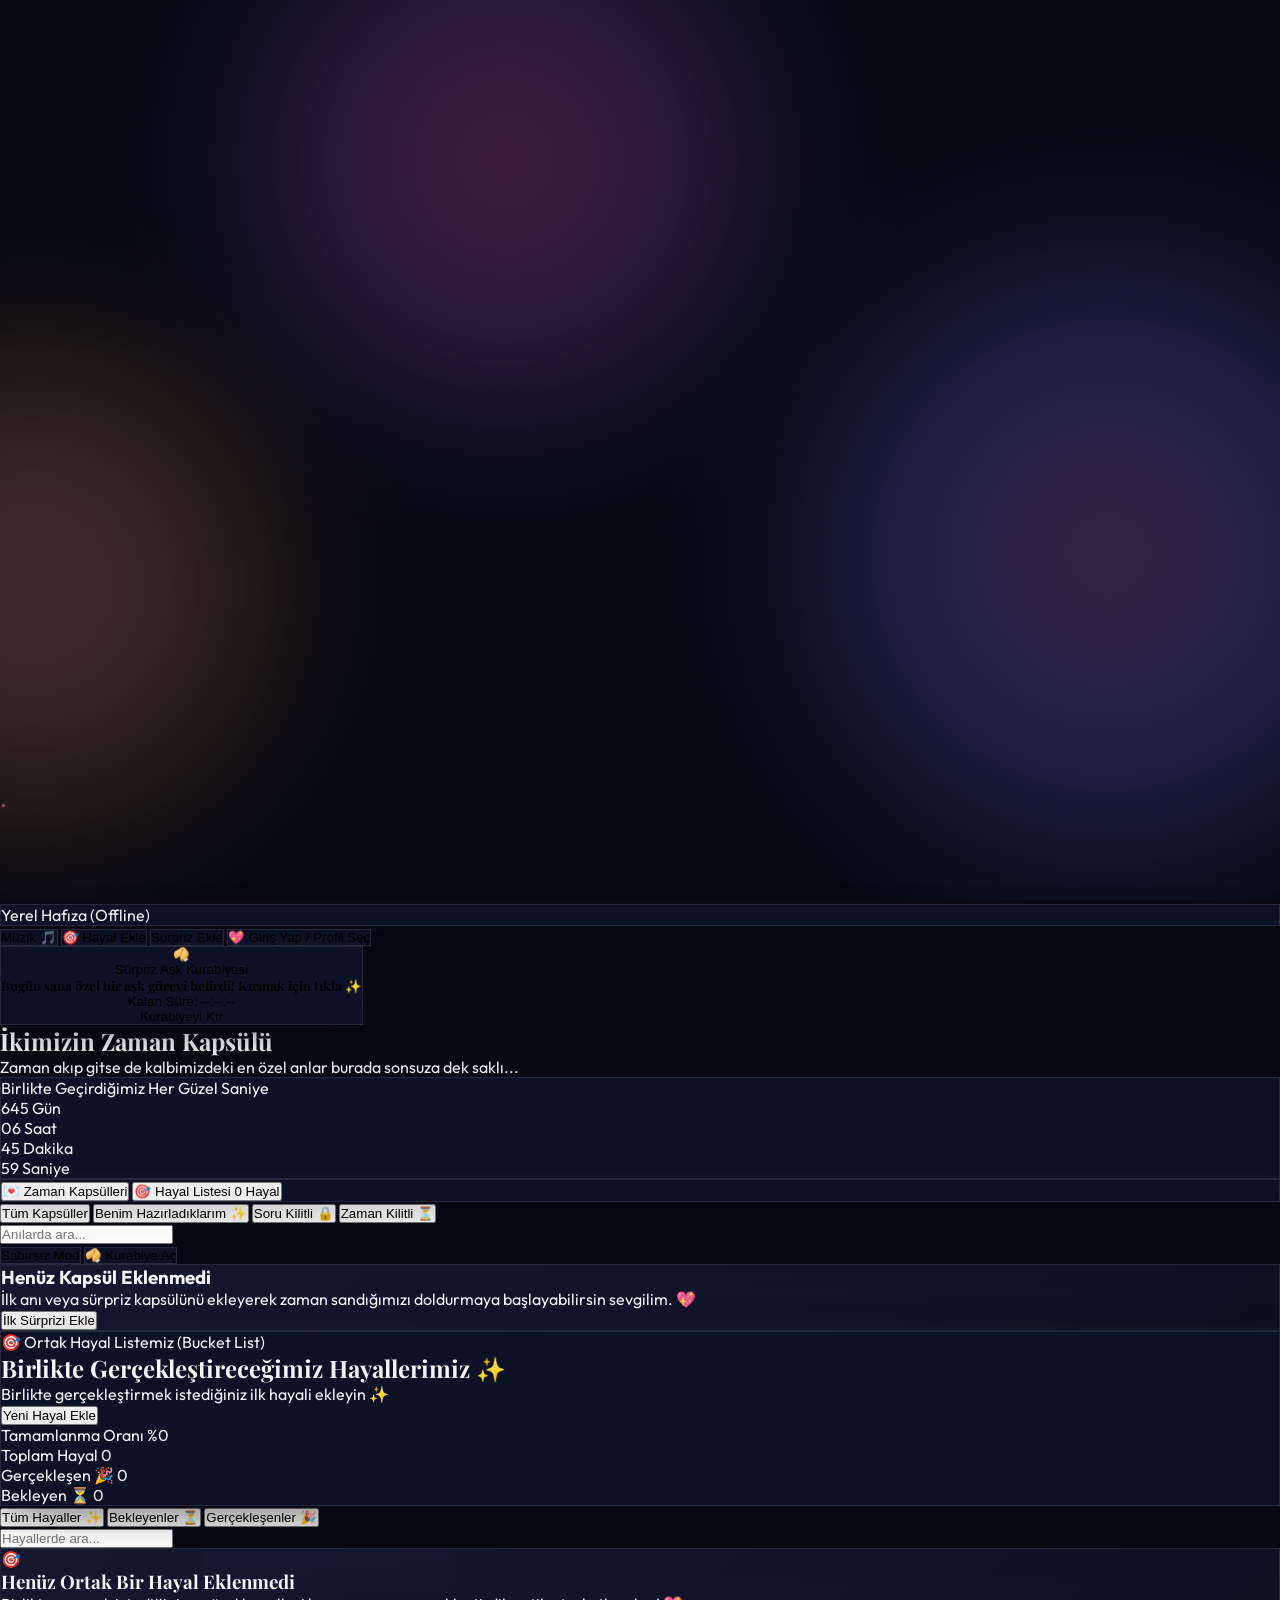
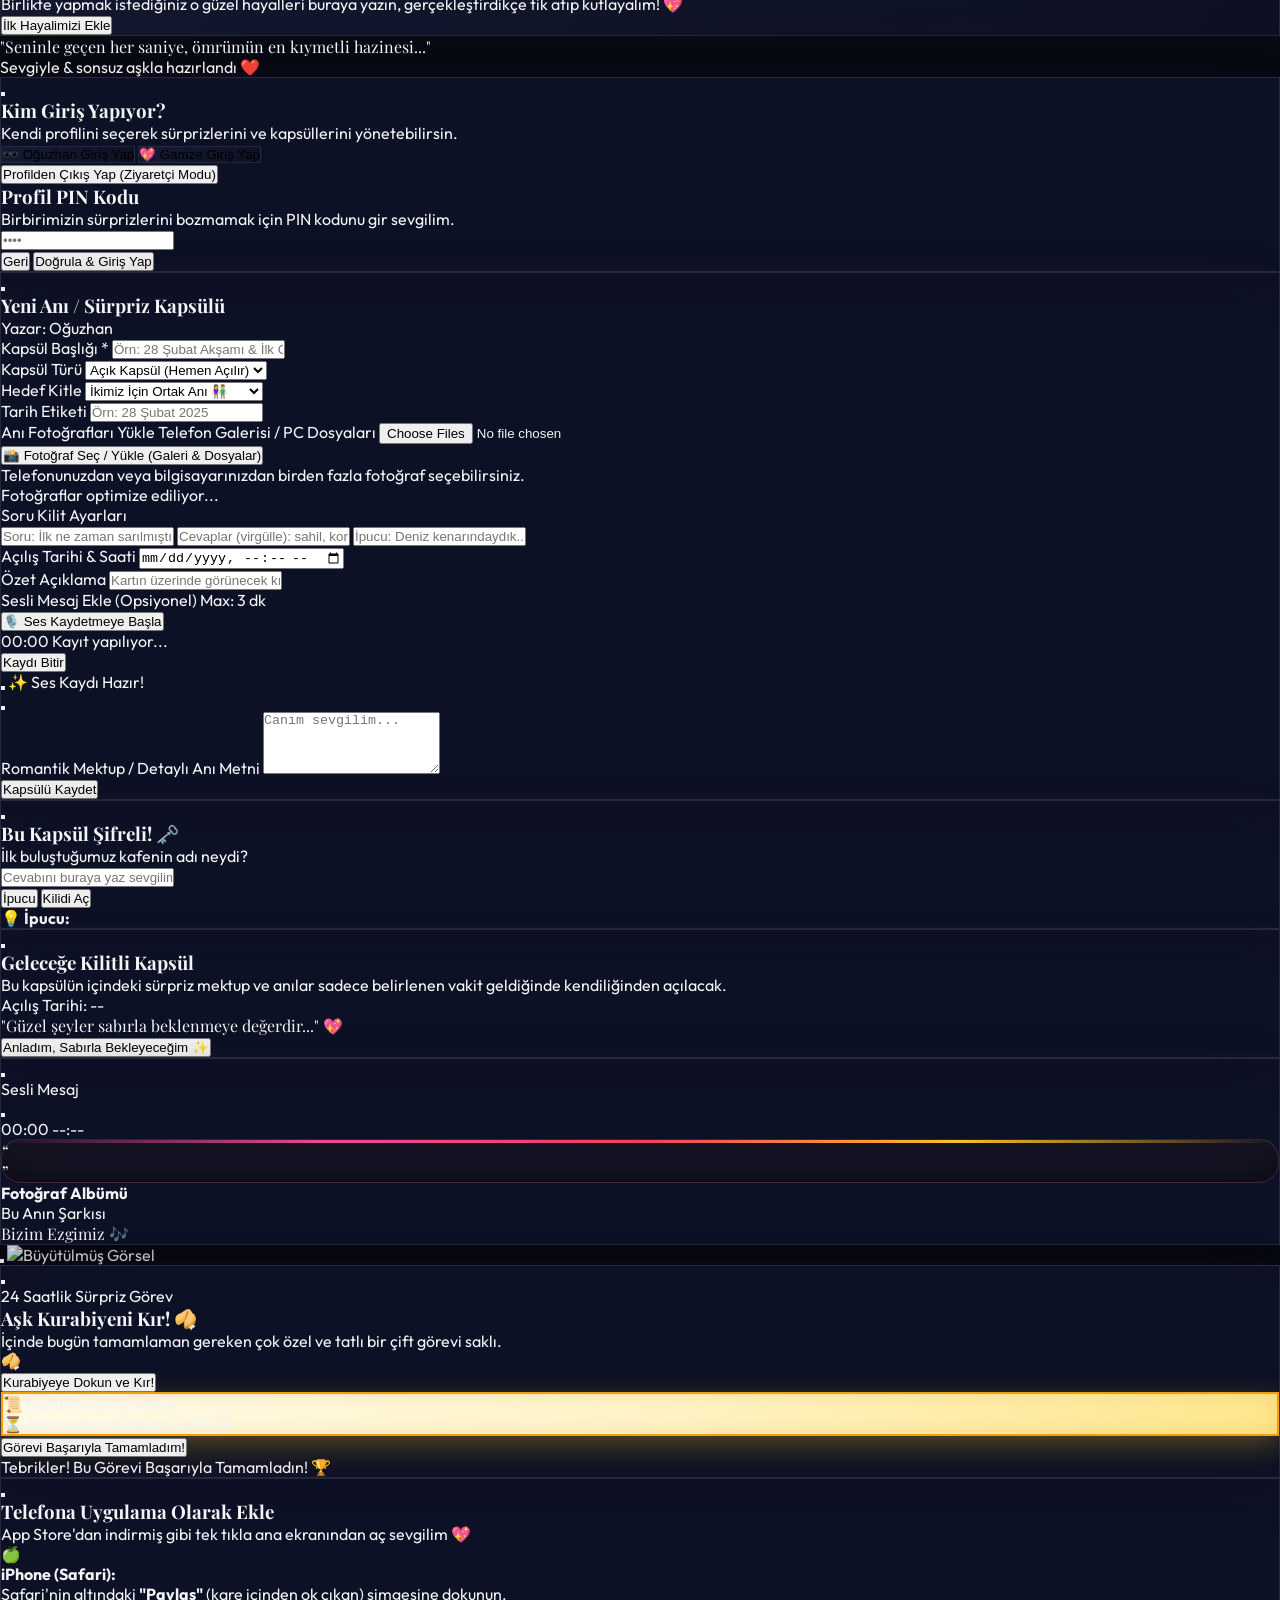
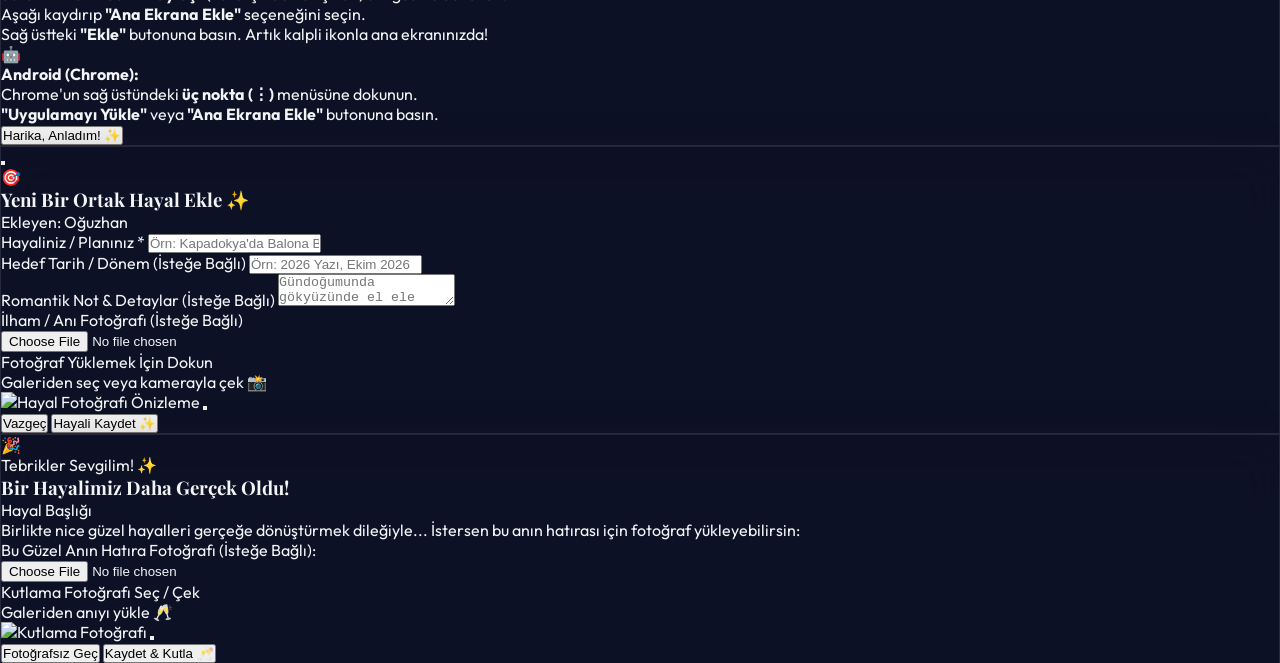
==== index.html @ 74867dc5 "Add files via upload" ====
<!DOCTYPE html>
<html lang="tr" class="dark">
<head>
    <meta charset="UTF-8">
    <meta name="viewport" content="width=device-width, initial-scale=1.0">
    <!-- PWA & Mobile Web App Meta Tags -->
    <link rel="manifest" href="manifest.json">
    <meta name="theme-color" content="#e11d48">
    <meta name="mobile-web-app-capable" content="yes">
    <meta name="apple-mobile-web-app-capable" content="yes">
    <meta name="apple-mobile-web-app-status-bar-style" content="black-translucent">
    <meta name="apple-mobile-web-app-title" content="Zaman Kapsülü">
    <link rel="apple-touch-icon" href="icons/icon-192.png">
    <link rel="icon" type="image/svg+xml" href="icons/icon.svg">

    <title>Oğuzhan & Gamze 💖</title>
    <meta name="description" content="Sonsuza dek sürecek aşkımız ✨">
    
    <!-- Open Graph (WhatsApp / Telegram / Instagram Önizleme) -->
    <meta property="og:title" content="Oğuzhan & Gamze 💖">
    <meta property="og:description" content="Sonsuza dek sürecek aşkımız ✨">
    <meta property="og:type" content="website">
    <meta property="og:image" content="https://images.unsplash.com/photo-1518199266791-5375a83190b7?auto=format&fit=crop&w=800&q=80">
    
    <!-- Google Fonts -->
    <link rel="preconnect" href="https://fonts.googleapis.com">
    <link rel="preconnect" href="https://fonts.gstatic.com" crossorigin>
    <link href="https://fonts.googleapis.com/css2?family=Dancing+Script:wght@500;700&family=Great+Vibes&family=Outfit:wght@300;400;500;600;700;800&family=Playfair+Display:ital,wght@0,400;0,600;0,700;1,400&display=swap" rel="stylesheet">
    
    <!-- Tailwind CSS CDN -->
    <script src="https://cdn.tailwindcss.com"></script>
    <script>
        tailwind.config = {
            darkMode: 'class',
            theme: {
                extend: {
                    colors: {
                        romantic: {
                            50: '#fff1f2',
                            100: '#ffe4e6',
                            200: '#fecdd3',
                            300: '#fda4af',
                            400: '#fb7185',
                            500: '#f43f5e',
                            600: '#e11d48',
                            700: '#be123c',
                            800: '#9f1239',
                            900: '#881337',
                        }
                    }
                }
            }
        }
    </script>
    
    <!-- Lucide Icons & Canvas Confetti -->
    <script src="https://unpkg.com/lucide@latest"></script>
    <script src="https://cdn.jsdelivr.net/npm/canvas-confetti@1.9.3/dist/confetti.browser.min.js"></script>
    
    <!-- Supabase JS Client CDN -->
    <script src="https://cdn.jsdelivr.net/npm/@supabase/supabase-js@2"></script>

    <!-- Custom CSS -->
    <link rel="stylesheet" href="css/style.css">
</head>
<body class="relative min-h-screen pb-20 selection:bg-rose-500/30 selection:text-white">

    <!-- 🌌 Romantik Aurora Arka Plan Işıkları -->
    <div class="romantic-aurora">
        <div class="aurora-orb aurora-1"></div>
        <div class="aurora-orb aurora-2"></div>
        <div class="aurora-orb aurora-3"></div>
    </div>

    <!-- ✨ Etkileşimli Parçacık Tuvali -->
    <canvas id="particles-canvas" class="fixed inset-0 w-full h-full pointer-events-none z-0"></canvas>

    <!-- 🌟 Ana Kapsayıcı -->
    <div class="relative z-10 max-w-6xl mx-auto px-4 sm:px-6 lg:px-8 pt-6">

        <!-- 🧭 Üst Navigasyon: Profil, Senkronizasyon & Müzik Barı -->
        <header class="flex flex-wrap items-center justify-between gap-3 py-4 mb-6">
            
            <!-- Sol: Senkronizasyon Rozeti -->
            <div id="sync-status-badge" class="glass-panel px-3 py-1.5 rounded-full flex items-center gap-2 text-xs border border-white/10 shadow-sm">
                <span class="w-2 h-2 rounded-full bg-rose-400"></span>
                <span class="text-gray-300">Bağlanıyor...</span>
            </div>

            <!-- Sağ Aksiyonlar: Müzik Çalar, Anı Ekle & Profil Butonu -->
            <div class="flex items-center gap-2.5 flex-wrap">
                <!-- Romantik Müzik Çalar -->
                <button id="toggle-music-btn" class="glass-panel hover:border-rose-500/50 px-3.5 py-2 rounded-2xl flex items-center gap-2.5 transition-all duration-300 text-xs sm:text-sm text-gray-200 group shadow-lg">
                    <div id="music-eq" class="flex items-end gap-1 h-4 music-paused">
                        <span class="eq-bar"></span>
                        <span class="eq-bar"></span>
                        <span class="eq-bar"></span>
                        <span class="eq-bar"></span>
                    </div>
                    <span id="music-status-text" class="font-medium group-hover:text-rose-300 hidden sm:inline">Müzik 🎵</span>
                </button>

                <!-- Yeni Hayal Ekle Butonu -->
                <button id="header-add-dream-btn" onclick="if (window.bucketListManager) { document.getElementById('tab-btn-bucket')?.click(); window.bucketListManager.openAddModal(); }" class="glass-panel hover:bg-cyan-500/20 px-3.5 py-2 rounded-2xl flex items-center gap-2 transition-all duration-300 text-xs sm:text-sm text-cyan-300 border-cyan-500/30 font-medium" title="Yeni Bir Ortak Hayal Ekle">
                    <span class="text-sm">🎯</span>
                    <span>Hayal Ekle</span>
                </button>

                <!-- Yeni Sürpriz / Anı Ekle Butonu -->
                <button id="open-add-memory-btn" class="glass-panel hover:bg-rose-500/20 px-3.5 py-2 rounded-2xl flex items-center gap-2 transition-all duration-300 text-xs sm:text-sm text-rose-300 border-rose-500/30 font-medium" title="Yeni Anı veya Sürpriz Kapsülü Ekle">
                    <i data-lucide="plus-circle" class="w-4 h-4 text-rose-400"></i>
                    <span>Sürpriz Ekle</span>
                </button>

                <!-- 👫 İkili Profil Giriş / Değiştir Butonu -->
                <button id="active-profile-btn" class="glass-panel px-3.5 py-2 rounded-2xl flex items-center gap-2 border border-white/10 text-gray-200 text-xs sm:text-sm shadow-lg hover:border-rose-400 transition-all font-medium">
                    <span id="active-profile-avatar" class="text-base">💖</span>
                    <span id="active-profile-name">Profil Seç</span>
                    <i data-lucide="chevron-down" class="w-3.5 h-3.5 text-gray-400"></i>
                </button>
            </div>
        </header>

                <!-- 🥠 Sürpriz Aşk Kurabiyesi Bildirim Alanı (Haftada 3 Gün) -->
        <div id="fortune-banner-container" class="hidden mb-8">
            <button id="fortune-banner-btn" class="w-full glass-panel hover:border-amber-400/50 p-4 sm:p-5 rounded-3xl border border-amber-500/30 bg-gradient-to-r from-amber-950/40 via-purple-950/30 to-rose-950/40 shadow-2xl flex flex-wrap items-center justify-between gap-3 text-left group transition-all duration-300 hover:scale-[1.01]">
                <div class="flex items-center gap-3.5">
                    <div class="w-12 h-12 rounded-2xl bg-amber-500/20 text-amber-300 flex items-center justify-center text-2xl border border-amber-500/30 group-hover:rotate-12 transition-transform shadow-md animate-cookie-float">
                        🥠
                    </div>
                    <div>
                        <div class="flex items-center gap-2">
                            <span class="text-xs font-bold uppercase tracking-wider text-amber-300 bg-amber-500/10 px-2 py-0.5 rounded-md border border-amber-500/20">Sürpriz Aşk Kurabiyesi</span>
                            <span class="w-2 h-2 rounded-full bg-amber-400 animate-ping"></span>
                        </div>
                        <h4 class="text-white font-bold text-sm sm:text-base font-romantic-serif mt-0.5">
                            Bugün sana özel bir aşk görevi belirdi! Kırmak için tıkla ✨
                        </h4>
                    </div>
                </div>
                <div class="flex items-center gap-3">
                    <div id="fortune-banner-timer" class="text-xs text-gray-300 bg-black/40 px-3 py-1.5 rounded-xl border border-white/5">
                        <span>Kalan Süre: --:--:--</span>
                    </div>
                    <span class="py-2 px-3.5 rounded-xl bg-gradient-to-r from-amber-500 to-yellow-500 text-black font-bold text-xs shadow-lg shadow-amber-500/20 flex items-center gap-1">
                        <span>Kurabiyeyi Kır</span> <i data-lucide="sparkles" class="w-3.5 h-3.5"></i>
                    </span>
                </div>
            </button>
        </div>

        <!-- 💖 Hero Başlık & Romantik Sayaç -->
        <section class="text-center mb-12">
            <div class="inline-flex items-center justify-center w-16 h-16 rounded-full bg-gradient-to-tr from-rose-500/20 to-purple-500/20 border border-rose-500/30 mb-4 animate-heart-pulse shadow-2xl">
                <i data-lucide="heart" class="w-8 h-8 text-rose-400 fill-rose-500"></i>
            </div>

            <h1 id="main-title" class="text-4xl sm:text-5xl md:text-6xl font-extrabold tracking-tight text-white mb-3 font-romantic-serif bg-clip-text text-transparent bg-gradient-to-r from-rose-200 via-pink-100 to-purple-200">
                İkimizin Zaman Kapsülü
            </h1>
            
            <p id="main-subtitle" class="text-gray-300 text-sm sm:text-base max-w-2xl mx-auto mb-8 font-light leading-relaxed">
                Zaman akıp gitse de kalbimizdeki en özel anlar burada sonsuza dek saklı...
            </p>

            <!-- ⏳ Canlı Birliktelik Sayacı Kartları -->
            <div class="glass-panel max-w-2xl mx-auto rounded-3xl p-5 sm:p-6 border border-white/10 shadow-2xl relative overflow-hidden">
                <div class="absolute top-0 left-1/2 -translate-x-1/2 w-48 h-1 bg-gradient-to-r from-transparent via-rose-500 to-transparent"></div>
                
                <div class="text-xs uppercase tracking-widest text-rose-300/90 font-semibold mb-4 flex items-center justify-center gap-2">
                    <i data-lucide="sparkles" class="w-4 h-4 text-rose-400"></i>
                    <span>Birlikte Geçirdiğimiz Her Güzel Saniye</span>
                    <i data-lucide="sparkles" class="w-4 h-4 text-rose-400"></i>
                </div>

                <div class="grid grid-cols-4 gap-2 sm:gap-4 text-center">
                    <div class="bg-black/30 rounded-2xl p-2.5 sm:p-3.5 border border-white/5">
                        <span id="love-days" class="block text-2xl sm:text-4xl font-extrabold text-transparent bg-clip-text bg-gradient-to-b from-white to-gray-300 font-mono">0</span>
                        <span class="text-[10px] sm:text-xs text-gray-400 uppercase tracking-wider font-medium">Gün</span>
                    </div>
                    <div class="bg-black/30 rounded-2xl p-2.5 sm:p-3.5 border border-white/5">
                        <span id="love-hours" class="block text-2xl sm:text-4xl font-extrabold text-transparent bg-clip-text bg-gradient-to-b from-white to-gray-300 font-mono">00</span>
                        <span class="text-[10px] sm:text-xs text-gray-400 uppercase tracking-wider font-medium">Saat</span>
                    </div>
                    <div class="bg-black/30 rounded-2xl p-2.5 sm:p-3.5 border border-white/5">
                        <span id="love-mins" class="block text-2xl sm:text-4xl font-extrabold text-transparent bg-clip-text bg-gradient-to-b from-white to-gray-300 font-mono">00</span>
                        <span class="text-[10px] sm:text-xs text-gray-400 uppercase tracking-wider font-medium">Dakika</span>
                    </div>
                    <div class="bg-black/30 rounded-2xl p-2.5 sm:p-3.5 border border-white/5">
                        <span id="love-secs" class="block text-2xl sm:text-4xl font-extrabold text-rose-400 font-mono">00</span>
                        <span class="text-[10px] sm:text-xs text-rose-300/80 uppercase tracking-wider font-medium">Saniye</span>
                    </div>
                </div>
            </div>
        </section>

        <!-- 📑 Ana Sekme Değiştirici: Zaman Kapsülleri & Ortak Hayal Listesi -->
        <div class="flex items-center justify-center gap-3 mb-8">
            <div class="glass-panel p-1.5 rounded-2xl border border-white/10 flex items-center gap-2 max-w-lg w-full shadow-2xl">
                <button id="tab-btn-capsules" class="flex-1 py-2.5 px-4 rounded-xl text-xs sm:text-sm font-semibold transition-all duration-300 flex items-center justify-center gap-2 bg-rose-500 text-white shadow-lg shadow-rose-500/25">
                    <span>💌 Zaman Kapsülleri</span>
                </button>
                <button id="tab-btn-bucket" class="flex-1 py-2.5 px-4 rounded-xl text-xs sm:text-sm font-semibold transition-all duration-300 flex items-center justify-center gap-2 bg-white/5 text-gray-300 hover:text-white hover:bg-white/10">
                    <span>🎯 Hayal Listesi</span>
                    <span id="tab-bucket-badge" class="text-[10px] bg-rose-500/20 text-rose-300 px-2 py-0.5 rounded-full font-mono font-normal">0 Hayal</span>
                </button>
            </div>
        </div>

        <!-- ==================================================================== -->
        <!-- 💌 1. BÖLÜM: ZAMAN KAPSÜLLERİ ALANI -->
        <!-- ==================================================================== -->
        <div id="capsules-section-wrapper">
            <!-- 🔍 Filtreler & Arama Barı -->
            <section class="mb-8 flex flex-col md:flex-row items-center justify-between gap-4">
                <!-- Kategori Filtre Butonları -->
                <div class="flex items-center gap-2 overflow-x-auto w-full md:w-auto pb-2 md:pb-0 scrollbar-none">
                    <button data-filter="all" class="px-4 py-2 rounded-xl text-xs sm:text-sm font-medium transition-all bg-rose-500 text-white shadow-lg shadow-rose-500/20 whitespace-nowrap">
                        Tüm Kapsüller
                    </button>
                    <button data-filter="my_capsules" class="px-4 py-2 rounded-xl text-xs sm:text-sm font-medium transition-all bg-white/5 text-gray-300 hover:bg-white/10 hover:text-white whitespace-nowrap">
                        Benim Hazırladıklarım ✨
                    </button>
                    <button data-filter="question" class="px-4 py-2 rounded-xl text-xs sm:text-sm font-medium transition-all bg-white/5 text-gray-300 hover:bg-white/10 hover:text-white whitespace-nowrap">
                        Soru Kilitli 🔒
                    </button>
                    <button data-filter="time" class="px-4 py-2 rounded-xl text-xs sm:text-sm font-medium transition-all bg-white/5 text-gray-300 hover:bg-white/10 hover:text-white whitespace-nowrap">
                        Zaman Kilitli ⏳
                    </button>
                </div>

                <!-- Arama & Sabırsız Aşık Modu -->
                <div class="flex items-center gap-2 w-full md:w-auto">
                    <div class="relative flex-1 md:w-64">
                        <input 
                            type="text" 
                            id="search-capsules-input" 
                            placeholder="Anılarda ara..." 
                            class="w-full bg-white/5 border border-white/10 rounded-xl px-3.5 py-2 pl-9 text-xs sm:text-sm text-white placeholder-gray-400 focus:outline-none focus:border-rose-500 transition-colors"
                        >
                        <i data-lucide="search" class="w-4 h-4 text-gray-400 absolute left-3 top-1/2 -translate-y-1/2"></i>
                    </div>

                    <button id="preview-mode-toggle" class="glass-panel px-3 py-2 rounded-xl text-xs text-gray-300 hover:text-white flex items-center gap-1.5 whitespace-nowrap transition-colors" title="Test amaçlı tüm kilitleri önizle">
                        <i data-lucide="eye-off" class="w-4 h-4 text-gray-400"></i>
                        <span class="hidden sm:inline">Sabırsız Mod</span>
                    </button>

                    <button onclick="window.fortuneManager?.forceOpenCookie()" class="glass-panel hover:bg-amber-500/20 px-3 py-2 rounded-xl text-xs text-amber-300 hover:text-amber-200 border-amber-500/30 flex items-center gap-1.5 whitespace-nowrap transition-colors" title="Sürpriz Aşk Kurabiyesi Aç">
                        <span>🥠</span>
                        <span class="hidden sm:inline">Kurabiye Aç</span>
                    </button>
                </div>
            </section>

            <!-- 📦 Kapsül Kartları Izgarası (Grid) -->
            <main id="capsules-grid" class="grid grid-cols-1 md:grid-cols-2 lg:grid-cols-3 gap-6 sm:gap-8 mb-16">
                <!-- JavaScript tarafından dinamik doldurulur -->
            </main>
        </div>

        <!-- ==================================================================== -->
        <!-- 🎯 2. BÖLÜM: ORTAK HAYAL LİSTESİ (BUCKET LIST) ALANI -->
        <!-- ==================================================================== -->
        <section id="bucket-list-section" class="hidden mb-16 animate-fadeIn">
            <!-- 🎯 Hayal Listesi İlerleme & Başlık Kartı -->
            <div class="glass-panel rounded-3xl p-6 sm:p-8 border border-white/10 shadow-2xl mb-8 relative overflow-hidden">
                <div class="absolute top-0 left-1/2 -translate-x-1/2 w-64 h-1 bg-gradient-to-r from-transparent via-cyan-500 to-transparent"></div>
                
                <div class="flex flex-col md:flex-row items-start md:items-center justify-between gap-6 mb-6">
                    <div>
                        <div class="flex items-center gap-2 mb-1.5">
                            <span class="text-xs uppercase tracking-widest text-cyan-300 font-bold bg-cyan-500/10 px-2.5 py-1 rounded-lg border border-cyan-500/20 flex items-center gap-1.5">
                                <span>🎯</span> Ortak Hayal Listemiz (Bucket List)
                            </span>
                        </div>
                        <h2 class="text-2xl sm:text-3xl font-extrabold text-white font-romantic-serif">
                            Birlikte Gerçekleştireceğimiz Hayallerimiz ✨
                        </h2>
                        <p id="bucket-progress-message" class="text-xs sm:text-sm text-gray-300 mt-1.5 leading-relaxed">
                            Birlikte gerçekleştirmek istediğiniz ilk hayali ekleyin ✨
                        </p>
                    </div>

                    <!-- Yeni Hayal Ekle Butonu -->
                    <button id="open-add-dream-btn" onclick="window.bucketListManager?.openAddModal()" class="shrink-0 py-3 px-5 rounded-2xl bg-gradient-to-r from-cyan-500 via-teal-500 to-emerald-500 hover:from-cyan-400 hover:to-emerald-400 text-white font-semibold text-xs sm:text-sm shadow-lg shadow-cyan-500/25 flex items-center gap-2 transition-all duration-300 hover:scale-105">
                        <i data-lucide="plus-circle" class="w-4 h-4"></i>
                        <span>Yeni Hayal Ekle</span>
                    </button>
                </div>

                <!-- İlerleme Çubuğu & İstatistikler -->
                <div class="space-y-3 bg-black/30 rounded-2xl p-4 sm:p-5 border border-white/5">
                    <div class="flex items-center justify-between text-xs sm:text-sm">
                        <span class="text-gray-300 font-medium flex items-center gap-1.5">
                            <i data-lucide="sparkles" class="w-4 h-4 text-cyan-400"></i>
                            <span>Tamamlanma Oranı</span>
                        </span>
                        <span id="bucket-stat-percent" class="font-extrabold text-cyan-300 font-mono text-base sm:text-lg">%0</span>
                    </div>

                    <!-- Glowing Progress Bar -->
                    <div class="w-full h-3.5 bg-black/60 rounded-full overflow-hidden p-0.5 border border-white/10 shadow-inner">
                        <div id="bucket-progress-bar" class="h-full rounded-full bg-gradient-to-r from-cyan-500 via-teal-400 to-emerald-400 transition-all duration-700 shadow-[0_0_12px_rgba(6,182,212,0.5)]" style="width: 0%;"></div>
                    </div>

                    <div class="grid grid-cols-3 gap-2 pt-2 text-center text-xs">
                        <div class="bg-white/5 rounded-xl p-2 border border-white/5">
                            <span class="text-gray-400 block text-[11px]">Toplam Hayal</span>
                            <span id="bucket-stat-total" class="text-white font-bold text-sm sm:text-base font-mono">0</span>
                        </div>
                        <div class="bg-emerald-500/10 rounded-xl p-2 border border-emerald-500/20">
                            <span class="text-emerald-300 block text-[11px]">Gerçekleşen 🎉</span>
                            <span id="bucket-stat-completed" class="text-emerald-400 font-bold text-sm sm:text-base font-mono">0</span>
                        </div>
                        <div class="bg-amber-500/10 rounded-xl p-2 border border-amber-500/20">
                            <span class="text-amber-300 block text-[11px]">Bekleyen ⏳</span>
                            <span id="bucket-stat-pending" class="text-amber-400 font-bold text-sm sm:text-base font-mono">0</span>
                        </div>
                    </div>
                </div>
            </div>

            <!-- 🔍 Hayal Listesi Filtreler & Arama -->
            <div class="mb-8 flex flex-col md:flex-row items-center justify-between gap-4">
                <!-- Sadece Durum Filtre Butonları -->
                <div class="flex items-center gap-2 overflow-x-auto w-full md:w-auto pb-2 md:pb-0 scrollbar-none">
                    <button data-bucket-filter="all" class="px-4 py-2 rounded-xl text-xs sm:text-sm font-medium transition-all bg-rose-500 text-white shadow-lg shadow-rose-500/20 whitespace-nowrap">
                        Tüm Hayaller ✨
                    </button>
                    <button data-bucket-filter="pending" class="px-4 py-2 rounded-xl text-xs sm:text-sm font-medium transition-all bg-white/5 text-gray-300 hover:bg-white/10 hover:text-white whitespace-nowrap">
                        Bekleyenler ⏳
                    </button>
                    <button data-bucket-filter="completed" class="px-4 py-2 rounded-xl text-xs sm:text-sm font-medium transition-all bg-white/5 text-gray-300 hover:bg-white/10 hover:text-white whitespace-nowrap">
                        Gerçekleşenler 🎉
                    </button>
                </div>

                <!-- Arama -->
                <div class="relative w-full md:w-64">
                    <input 
                        type="text" 
                        id="search-bucket-input" 
                        placeholder="Hayallerde ara..." 
                        class="w-full bg-white/5 border border-white/10 rounded-xl px-3.5 py-2 pl-9 text-xs sm:text-sm text-white placeholder-gray-400 focus:outline-none focus:border-cyan-500 transition-colors"
                    >
                    <i data-lucide="search" class="w-4 h-4 text-gray-400 absolute left-3 top-1/2 -translate-y-1/2"></i>
                </div>
            </div>

            <!-- 📋 Hayal Kartları Izgarası (Grid) -->
            <div id="bucket-list-grid" class="grid grid-cols-1 md:grid-cols-2 lg:grid-cols-3 gap-6">
                <!-- JavaScript tarafından doldurulur -->
            </div>
        </section>

        <!-- 📜 Alt Bilgi -->
        <footer class="text-center pt-8 border-t border-white/5 text-gray-400 text-xs sm:text-sm">
            <p class="font-romantic-serif italic text-rose-300/80 mb-3 text-base">
                "Seninle geçen her saniye, ömrümün en kıymetli hazinesi..."
            </p>
            <p class="text-[11px] text-gray-400">Sevgiyle & sonsuz aşkla hazırlandı ❤️</p>
        </footer>
    </div>

    <!-- ==================================================================== -->
    <!-- 🪟 MODALLAR & DİYALOGLAR -->
    <!-- ==================================================================== -->

    <!-- 1. 👫 İkili Profil Seçim & PIN Giriş Modalı -->
    <div id="profile-auth-modal" class="fixed inset-0 bg-black/85 backdrop-blur-md z-50 hidden items-center justify-center p-4 modal-backdrop animate-fadeIn">
        <div class="glass-panel max-w-md w-full rounded-3xl p-6 sm:p-8 border border-white/15 shadow-2xl relative">
            <button data-close-modal="profile-auth-modal" class="absolute top-4 right-4 text-gray-400 hover:text-white p-2 rounded-full hover:bg-white/10 transition-colors">
                <i data-lucide="x" class="w-5 h-5"></i>
            </button>

            <!-- Adım 1: Profil Seçimi -->
            <div id="profile-select-step">
                <div class="text-center mb-6">
                    <div class="w-14 h-14 rounded-2xl bg-rose-500/20 text-rose-400 flex items-center justify-center mx-auto mb-3 border border-rose-500/30">
                        <i data-lucide="users" class="w-7 h-7"></i>
                    </div>
                    <h3 class="text-2xl font-bold text-white font-romantic-serif">Kim Giriş Yapıyor?</h3>
                    <p class="text-gray-400 text-xs mt-1">Kendi profilini seçerek sürprizlerini ve kapsüllerini yönetebilirsin.</p>
                </div>

                <div class="grid grid-cols-2 gap-4 mb-6">
                    <!-- Partner 1 Kartı -->
                    <button id="select-p1-btn" class="glass-card hover:border-rose-500/50 p-5 rounded-2xl text-center flex flex-col items-center gap-2 transition-all hover:scale-105 group">
                        <span class="text-4xl block mb-1 group-hover:scale-110 transition-transform">🕶️</span>
                        <span id="profile-name-1" class="font-bold text-white text-base">Oğuzhan</span>
                        <span class="text-[11px] text-rose-300/80 bg-rose-500/10 px-2 py-0.5 rounded-full">Giriş Yap</span>
                    </button>

                    <!-- Partner 2 Kartı -->
                    <button id="select-p2-btn" class="glass-card hover:border-pink-500/50 p-5 rounded-2xl text-center flex flex-col items-center gap-2 transition-all hover:scale-105 group">
                        <span class="text-4xl block mb-1 group-hover:scale-110 transition-transform">💖</span>
                        <span id="profile-name-2" class="font-bold text-white text-base">Gamze</span>
                        <span class="text-[11px] text-pink-300/80 bg-pink-500/10 px-2 py-0.5 rounded-full">Giriş Yap</span>
                    </button>
                </div>

                <button id="logout-profile-btn" class="w-full py-2.5 px-4 rounded-xl bg-white/5 hover:bg-white/10 text-gray-400 hover:text-white text-xs font-medium border border-white/5 transition-colors">
                    Profilden Çıkış Yap (Ziyaretçi Modu)
                </button>
            </div>

            <!-- Adım 2: 4 Haneli PIN Girişi -->
            <div id="pin-entry-container" class="hidden">
                <div class="text-center mb-6">
                    <div class="w-12 h-12 rounded-2xl bg-rose-500/20 text-rose-400 flex items-center justify-center mx-auto mb-3 border border-rose-500/30">
                        <i data-lucide="key" class="w-6 h-6"></i>
                    </div>
                    <h3 class="text-xl font-bold text-white font-romantic-serif mb-1">
                        <span id="pin-target-name">Profil</span> PIN Kodu
                    </h3>
                    <p class="text-gray-400 text-xs">Birbirimizin sürprizlerini bozmamak için PIN kodunu gir sevgilim.</p>
                </div>

                <div class="space-y-4">
                    <input 
                        type="password" 
                        id="profile-pin-input" 
                        maxlength="6" 
                        placeholder="••••" 
                        class="w-full bg-white/5 border border-white/15 rounded-2xl py-3.5 text-center text-2xl tracking-[0.5em] text-white font-mono focus:outline-none focus:border-rose-400 shadow-inner"
                    >
                    <p id="pin-error-text" class="text-rose-400 text-xs text-center hidden"></p>

                    <div class="flex gap-2">
                        <button id="back-to-profiles-btn" class="py-3 px-4 rounded-xl bg-white/5 hover:bg-white/10 text-gray-300 text-xs font-medium border border-white/10">
                            Geri
                        </button>
                        <button id="verify-pin-btn" class="flex-1 py-3 px-4 rounded-xl bg-gradient-to-r from-rose-500 to-pink-600 hover:from-rose-400 hover:to-pink-500 text-white font-semibold text-sm shadow-lg shadow-rose-500/30">
                            Doğrula & Giriş Yap
                        </button>
                    </div>
                </div>
            </div>
        </div>
    </div>

    <!-- 2. ➕ Yeni Anı / Sürpriz Kapsülü Ekleme & Düzenleme Modalı -->
    <div id="add-memory-modal" class="fixed inset-0 bg-black/85 backdrop-blur-md z-50 hidden items-center justify-center p-4 modal-backdrop overflow-y-auto">
        <div class="glass-panel max-w-lg w-full rounded-3xl p-6 sm:p-8 border border-white/15 shadow-2xl relative my-auto max-h-[90vh] overflow-y-auto">
            <button data-close-modal="add-memory-modal" class="absolute top-4 right-4 text-gray-400 hover:text-white p-2 rounded-full hover:bg-white/10 transition-colors">
                <i data-lucide="x" class="w-5 h-5"></i>
            </button>

            <!-- Modal Başlık & Yazar Bilgisi -->
            <div class="mb-5">
                <h3 id="add-modal-title" class="text-xl font-bold text-white font-romantic-serif flex items-center gap-2">
                    <i data-lucide="sparkles" class="w-5 h-5 text-rose-400"></i> Yeni Anı / Sürpriz Kapsülü
                </h3>
                <div class="text-xs text-gray-400 mt-1 flex items-center gap-1.5">
                    <span>Yazar:</span> 
                    <span id="author-display-name" class="text-rose-300 font-semibold bg-rose-500/10 px-2 py-0.5 rounded-md border border-rose-500/20">Oğuzhan</span>
                </div>
            </div>

                        <form id="add-memory-form" class="space-y-4 text-xs sm:text-sm">
                <!-- Başlık -->
                <div>
                    <label class="block text-gray-300 font-medium mb-1">Kapsül Başlığı *</label>
                    <input type="text" id="new-title" required placeholder="Örn: 28 Şubat Akşamı & İlk Günümüz" class="w-full bg-white/5 border border-white/10 rounded-xl px-3.5 py-2.5 text-white focus:outline-none focus:border-rose-500">
                </div>

                <!-- Kapsül Türü & Hedef Kitle -->
                <div class="grid grid-cols-2 gap-3">
                    <div>
                        <label class="block text-gray-300 font-medium mb-1">Kapsül Türü</label>
                        <select id="new-type" class="w-full bg-[#12162d] border border-white/10 rounded-xl px-3.5 py-2.5 text-white focus:outline-none focus:border-rose-500">
                            <option value="open">Açık Kapsül (Hemen Açılır)</option>
                            <option value="question">Soru Kilitli 🔒</option>
                            <option value="time">Zaman Kilitli ⏳</option>
                        </select>
                    </div>
                    <div>
                        <label class="block text-gray-300 font-medium mb-1">Hedef Kitle</label>
                        <select id="new-target-user" class="w-full bg-[#12162d] border border-white/10 rounded-xl px-3.5 py-2.5 text-rose-300 font-medium focus:outline-none focus:border-rose-500">
                            <option value="both">İkimiz İçin Ortak Anı 👫</option>
                            <option value="partner">Sevgilime Özel Sürpriz 🎁</option>
                        </select>
                    </div>
                </div>

                <!-- Tarih Etiketi -->
                <div>
                    <label class="block text-gray-300 font-medium mb-1">Tarih Etiketi</label>
                    <input type="text" id="new-datelabel" placeholder="Örn: 28 Şubat 2025" class="w-full bg-white/5 border border-white/10 rounded-xl px-3.5 py-2.5 text-white focus:outline-none focus:border-rose-500">
                </div>

                <!-- 📸 Doğrudan Fotoğraf Yükleme (PC & Mobil Galeri) -->
                <div>
                    <label class="block text-gray-300 font-medium mb-1.5 flex items-center justify-between">
                        <span class="flex items-center gap-1.5">
                            <i data-lucide="image" class="w-4 h-4 text-rose-400"></i> Anı Fotoğrafları Yükle
                        </span>
                        <span class="text-[11px] text-gray-400">Telefon Galerisi / PC Dosyaları</span>
                    </label>

                    <!-- Gizli Dosya Seçici Input -->
                    <input type="file" id="form-photo-file-input" accept="image/*" multiple class="hidden">

                    <!-- Sürükle Bırak / Dosya Seçme Kutusu -->
                    <div id="photo-drop-zone" class="border-2 border-dashed border-white/15 hover:border-rose-500/50 rounded-2xl p-5 text-center bg-white/5 transition-all">
                        <button type="button" id="trigger-photo-upload-btn" class="w-full py-3 px-4 rounded-xl bg-gradient-to-r from-rose-500/20 via-purple-500/20 to-pink-500/20 hover:from-rose-500/30 hover:to-pink-500/30 text-rose-200 border border-rose-500/30 text-xs sm:text-sm font-semibold flex items-center justify-center gap-2 transition-all shadow-sm">
                            <i data-lucide="upload" class="w-4 h-4 text-rose-400"></i>
                            <span>📸 Fotoğraf Seç / Yükle (Galeri & Dosyalar)</span>
                        </button>
                        <p class="text-[11px] text-gray-400 mt-2">Telefonunuzdan veya bilgisayarınızdan birden fazla fotoğraf seçebilirsiniz.</p>
                        
                        <!-- Yükleniyor Spinner -->
                        <div id="photo-upload-loading" class="hidden mt-2 text-xs text-rose-300 flex items-center justify-center gap-1.5">
                            <i data-lucide="loader-2" class="w-4 h-4 animate-spin"></i>
                            <span>Fotoğraflar optimize ediliyor...</span>
                        </div>
                    </div>

                    <!-- Seçilen Fotoğrafların Canlı Önizleme Küçük Resimleri -->
                    <div id="photo-thumbnails-container" class="hidden flex items-center gap-2 overflow-x-auto py-2.5 mt-2 scrollbar-none"></div>
                </div>

                <!-- Şifreli/Soru Kilit Ayarları -->
                <div id="form-question-fields" class="p-3.5 rounded-2xl bg-rose-500/10 border border-rose-500/20 space-y-3 hidden">
                    <div class="text-xs font-semibold text-rose-300 flex items-center gap-1">
                        <i data-lucide="lock" class="w-3.5 h-3.5"></i> Soru Kilit Ayarları
                    </div>
                    <input type="text" id="new-question" placeholder="Soru: İlk ne zaman sarılmıştık?" class="w-full bg-white/5 border border-white/10 rounded-xl px-3 py-2 text-white">
                    <input type="text" id="new-answers" placeholder="Cevaplar (virgülle): sahil, kordon" class="w-full bg-white/5 border border-white/10 rounded-xl px-3 py-2 text-white">
                    <input type="text" id="new-hint" placeholder="İpucu: Deniz kenarındaydık..." class="w-full bg-white/5 border border-white/10 rounded-xl px-3 py-2 text-white">
                </div>

                <!-- Zaman Kilit Ayarı -->
                <div id="form-time-fields" class="p-3.5 rounded-2xl bg-amber-500/10 border border-amber-500/20 hidden">
                    <label class="block text-xs font-semibold text-amber-300 mb-1 flex items-center gap-1">
                        <i data-lucide="clock" class="w-3.5 h-3.5"></i> Açılış Tarihi & Saati
                    </label>
                    <input type="datetime-local" id="new-targetdate" class="w-full bg-[#12162d] border border-white/10 rounded-xl px-3 py-2 text-white">
                </div>

                <!-- Özet Açıklama -->
                <div>
                    <label class="block text-gray-300 font-medium mb-1">Özet Açıklama</label>
                    <input type="text" id="new-summary" placeholder="Kartın üzerinde görünecek kısa not..." class="w-full bg-white/5 border border-white/10 rounded-xl px-3.5 py-2.5 text-white focus:outline-none focus:border-rose-500">
                </div>

                <!-- 🎙️ Ses Kaydı / Sesli Mesaj Alanı -->
                <div class="p-4 rounded-2xl bg-gradient-to-r from-rose-950/40 via-purple-950/30 to-pink-950/40 border border-rose-500/25">
                    <div class="flex items-center justify-between mb-2">
                        <label class="text-xs font-semibold text-rose-300 flex items-center gap-1.5">
                            <i data-lucide="mic" class="w-4 h-4 text-rose-400"></i> Sesli Mesaj Ekle (Opsiyonel)
                        </label>
                        <span class="text-[10px] text-gray-400">Max: 3 dk</span>
                    </div>

                    <!-- Durum 1: Boş / Kayda Hazır -->
                    <div id="voice-record-idle" class="flex items-center gap-2">
                        <button type="button" id="start-voice-record-btn" class="flex-1 py-2.5 px-4 rounded-xl bg-white/5 hover:bg-rose-500/20 text-gray-300 hover:text-rose-200 border border-white/10 hover:border-rose-500/40 text-xs font-medium transition-all flex items-center justify-center gap-2 shadow-sm">
                            <span class="w-2 h-2 rounded-full bg-rose-500 animate-ping"></span>
                            <span>🎙️ Ses Kaydetmeye Başla</span>
                        </button>
                    </div>

                    <!-- Durum 2: Kayıt Yapılıyor -->
                    <div id="voice-record-active" class="hidden flex items-center justify-between p-2.5 rounded-xl bg-black/40 border border-rose-500/30">
                        <div class="flex items-center gap-2">
                            <span class="w-3 h-3 rounded-full bg-red-500 animate-record-blink"></span>
                            <span class="text-xs text-rose-300 font-semibold font-mono" id="voice-record-timer">00:00</span>
                            <span class="text-[11px] text-gray-400 hidden sm:inline">Kayıt yapılıyor...</span>
                        </div>
                        <button type="button" id="stop-voice-record-btn" class="py-1.5 px-3 rounded-lg bg-rose-500 hover:bg-rose-600 text-white text-xs font-semibold flex items-center gap-1 transition-all shadow-md">
                            <i data-lucide="square" class="w-3 h-3 fill-current"></i> Kaydı Bitir
                        </button>
                    </div>

                    <!-- Durum 3: Kayıt Tamamlandı (Önizleme) -->
                    <div id="voice-record-preview" class="hidden flex items-center justify-between p-2 rounded-xl bg-black/40 border border-emerald-500/30">
                        <div class="flex items-center gap-2">
                            <button type="button" id="preview-audio-play-btn" class="w-8 h-8 rounded-full bg-emerald-500/20 text-emerald-400 flex items-center justify-center hover:bg-emerald-500/30 transition-colors">
                                <i data-lucide="play" class="w-4 h-4"></i>
                            </button>
                            <audio id="form-preview-audio" class="hidden"></audio>
                            <span class="text-xs text-emerald-300 font-medium">✨ Ses Kaydı Hazır!</span>
                        </div>
                        <button type="button" id="delete-voice-record-btn" class="p-1.5 rounded-lg bg-white/5 hover:bg-red-500/20 text-gray-400 hover:text-red-400 text-xs transition-colors" title="Kaydı Sil & Yeniden Başla">
                            <i data-lucide="trash-2" class="w-3.5 h-3.5"></i>
                        </button>
                    </div>
                </div>

                <!-- Romantik Mektup -->
                <div>
                    <label class="block text-gray-300 font-medium mb-1">Romantik Mektup / Detaylı Anı Metni</label>
                    <textarea id="new-letter" rows="4" placeholder="Canım sevgilim..." class="w-full bg-white/5 border border-white/10 rounded-xl px-3.5 py-2.5 text-white focus:outline-none focus:border-rose-500"></textarea>
                </div>

                <!-- Kaydet Butonu -->
                <button type="submit" class="w-full py-3.5 px-4 rounded-xl bg-gradient-to-r from-rose-500 to-pink-600 hover:from-rose-400 hover:to-pink-500 text-white font-bold text-sm transition-all shadow-lg shadow-rose-500/30 flex items-center justify-center gap-2">
                    <span>Kapsülü Kaydet</span> <i data-lucide="heart" class="w-4 h-4 fill-current"></i>
                </button>
            </form>
        </div>
    </div>

    <!-- 3. ❓ Soru Kilit Modalı -->
    <div id="question-modal" class="fixed inset-0 bg-black/80 backdrop-blur-md z-50 hidden items-center justify-center p-4 modal-backdrop animate-fadeIn">
        <div id="question-modal-box" class="glass-panel max-w-md w-full rounded-3xl p-6 sm:p-8 border border-white/10 shadow-2xl relative">
            <button data-close-modal="question-modal" class="absolute top-4 right-4 text-gray-400 hover:text-white p-2 rounded-full hover:bg-white/10 transition-colors">
                <i data-lucide="x" class="w-5 h-5"></i>
            </button>

            <div class="w-14 h-14 rounded-2xl bg-rose-500/20 text-rose-400 flex items-center justify-center mx-auto mb-4 border border-rose-500/30">
                <i data-lucide="lock" class="w-7 h-7"></i>
            </div>

            <h3 class="text-xl font-bold text-white text-center mb-2 font-romantic-serif">
                Bu Kapsül Şifreli! 🗝️
            </h3>
            <p id="modal-question-text" class="text-rose-200 text-center text-sm mb-6 leading-relaxed">
                İlk buluştuğumuz kafenin adı neydi?
            </p>

            <div class="space-y-4">
                <div>
                    <input 
                        type="text" 
                        id="modal-answer-input" 
                        placeholder="Cevabını buraya yaz sevgilim..." 
                        class="w-full bg-white/5 border border-white/15 rounded-2xl px-4 py-3 text-white text-center text-sm placeholder-gray-400 focus:outline-none focus:border-rose-400 transition-all shadow-inner"
                        autocomplete="off"
                    >
                    <p id="modal-answer-error" class="text-rose-400 text-xs text-center mt-2 hidden"></p>
                </div>

                <div class="flex items-center gap-2">
                    <button id="toggle-hint-btn" type="button" class="py-3 px-4 rounded-xl bg-white/5 hover:bg-white/10 text-gray-300 text-xs font-medium border border-white/10 transition-colors flex items-center justify-center gap-1">
                        <i data-lucide="help-circle" class="w-3.5 h-3.5 text-amber-400"></i> İpucu
                    </button>
                    <button id="submit-answer-btn" type="button" class="flex-1 py-3 px-4 rounded-xl bg-gradient-to-r from-rose-500 to-pink-600 hover:from-rose-400 hover:to-pink-500 text-white font-medium text-sm transition-all shadow-lg shadow-rose-500/30 flex items-center justify-center gap-2">
                        <span>Kilidi Aç</span> <i data-lucide="key" class="w-4 h-4"></i>
                    </button>
                </div>

                <div id="hint-container" class="hidden p-3 rounded-xl bg-amber-500/10 border border-amber-500/20 text-amber-200 text-xs text-center">
                    💡 <strong>İpucu:</strong> <span id="modal-question-hint"></span>
                </div>
            </div>
        </div>
    </div>

    <!-- 4. ⌛ Zaman Kilitli Bilgi Modalı -->
    <div id="timelock-modal" class="fixed inset-0 bg-black/80 backdrop-blur-md z-50 hidden items-center justify-center p-4 modal-backdrop animate-fadeIn">
        <div class="glass-panel max-w-md w-full rounded-3xl p-6 sm:p-8 border border-white/10 shadow-2xl relative text-center">
            <button data-close-modal="timelock-modal" class="absolute top-4 right-4 text-gray-400 hover:text-white p-2 rounded-full hover:bg-white/10 transition-colors">
                <i data-lucide="x" class="w-5 h-5"></i>
            </button>

            <div class="w-14 h-14 rounded-2xl bg-amber-500/20 text-amber-400 flex items-center justify-center mx-auto mb-4 border border-amber-500/30 animate-pulse">
                <i data-lucide="hourglass" class="w-7 h-7"></i>
            </div>

            <h3 id="timelock-title" class="text-xl font-bold text-white mb-2 font-romantic-serif">
                Geleceğe Kilitli Kapsül
            </h3>
            <p class="text-gray-300 text-sm mb-4 leading-relaxed">
                Bu kapsülün içindeki sürpriz mektup ve anılar sadece belirlenen vakit geldiğinde kendiliğinden açılacak.
            </p>

            <div class="p-4 rounded-2xl bg-white/5 border border-white/10 mb-6">
                <span class="text-xs text-gray-400 block mb-1">Açılış Tarihi:</span>
                <span id="timelock-date" class="text-base font-bold text-amber-300 font-mono">--</span>
            </div>

            <p class="text-xs text-rose-300/80 font-romantic-serif italic mb-6">
                "Güzel şeyler sabırla beklenmeye değerdir..." 💖
            </p>

            <button data-close-modal="timelock-modal" class="w-full py-3 px-4 rounded-xl bg-white/10 hover:bg-white/15 text-white font-medium text-sm transition-all border border-white/10">
                Anladım, Sabırla Bekleyeceğim ✨
            </button>
        </div>
    </div>

    <!-- 5. 📖 Zengin Kapsül İçerik Modalı -->
    <div id="content-modal" class="fixed inset-0 bg-black/85 backdrop-blur-md z-50 hidden items-center justify-center p-3 sm:p-6 modal-backdrop overflow-y-auto">
        <div class="glass-panel max-w-2xl w-full rounded-3xl p-6 sm:p-8 border border-white/15 shadow-2xl relative my-auto max-h-[90vh] overflow-y-auto">
            <button data-close-modal="content-modal" class="absolute top-4 right-4 text-gray-400 hover:text-white p-2 rounded-full hover:bg-white/10 transition-colors z-20">
                <i data-lucide="x" class="w-5 h-5"></i>
            </button>

            <!-- Başlık & Rozetler -->
            <div class="mb-6">
                <div class="flex items-center gap-2 mb-2 flex-wrap">
                                        <span id="modal-capsule-author" class="bg-purple-500/20 border border-purple-500/30 text-purple-300 text-xs px-3 py-1 rounded-full font-semibold"></span>
                    <span id="modal-capsule-date" class="text-xs text-gray-400 flex items-center gap-1 font-sans">
                        <i data-lucide="calendar" class="w-3.5 h-3.5 text-rose-400"></i>
                    </span>
                </div>
                <h2 id="modal-capsule-title" class="text-2xl sm:text-3xl font-bold text-white font-romantic-serif"></h2>
            </div>



                        <!-- 🎙️ Özel Sesli Mesaj Oynatıcı Kutusu -->
            <div id="modal-voice-container" class="hidden mb-6 p-4 sm:p-5 rounded-3xl bg-gradient-to-r from-rose-950/60 via-purple-950/50 to-pink-950/60 border border-rose-500/30 shadow-xl">
                <div class="flex items-center justify-between mb-3">
                    <div class="flex items-center gap-2">
                        <div class="w-8 h-8 rounded-full bg-rose-500/20 text-rose-300 flex items-center justify-center border border-rose-500/30">
                            <i data-lucide="mic" class="w-4 h-4"></i>
                        </div>
                        <span id="modal-voice-author" class="text-xs sm:text-sm font-semibold text-rose-200">Sesli Mesaj</span>
                    </div>
                    
                    <!-- Ses Dalgaları Animasyonu -->
                    <div id="modal-voice-waves" class="flex items-center gap-1 h-5 waves-paused">
                        <span class="voice-wave-bar"></span>
                        <span class="voice-wave-bar"></span>
                        <span class="voice-wave-bar"></span>
                        <span class="voice-wave-bar"></span>
                        <span class="voice-wave-bar"></span>
                        <span class="voice-wave-bar"></span>
                        <span class="voice-wave-bar"></span>
                        <span class="voice-wave-bar"></span>
                    </div>
                </div>

                <!-- Çalma Çubuğu & Oynat Butonu -->
                <div class="flex items-center gap-3">
                    <button type="button" id="modal-voice-play-btn" class="w-12 h-12 rounded-2xl bg-gradient-to-r from-rose-500 to-pink-600 hover:from-rose-400 hover:to-pink-500 text-white flex items-center justify-center shadow-lg shadow-rose-500/30 transition-all hover:scale-105">
                        <i data-lucide="play" class="w-5 h-5 ml-0.5"></i>
                    </button>

                    <div class="flex-1">
                        <div class="w-full bg-black/50 rounded-full h-2 overflow-hidden border border-white/10 relative">
                            <div id="modal-voice-progress" class="bg-gradient-to-r from-rose-500 to-pink-400 h-full w-0 transition-all duration-150"></div>
                        </div>
                        <div class="flex justify-between text-[10px] text-gray-400 font-mono mt-1.5">
                            <span id="modal-voice-current-time">00:00</span>
                            <span id="modal-voice-duration">--:--</span>
                        </div>
                    </div>
                </div>
            </div>

            <!-- Mektup Alanı -->
            <div class="letter-sheet p-6 sm:p-8 mb-6 text-gray-200 text-sm sm:text-base leading-relaxed font-romantic-serif whitespace-pre-line shadow-inner">
                <div class="text-rose-400/30 text-4xl leading-none font-serif select-none mb-2">“</div>
                <p id="modal-capsule-letter" class="relative z-10"></p>
                <div class="text-rose-400/30 text-4xl leading-none font-serif select-none text-right mt-2">”</div>
            </div>

            <!-- Fotoğraf Galerisi -->
            <div class="mb-6">
                <h4 class="text-xs uppercase tracking-wider text-gray-400 font-semibold mb-3 flex items-center gap-2">
                    <i data-lucide="image" class="w-4 h-4 text-rose-400"></i> Fotoğraf Albümü
                </h4>
                <div id="modal-photo-gallery" class="grid grid-cols-1 sm:grid-cols-2 gap-3"></div>
            </div>

            <!-- Özel Şarkı Widget'ı -->
            <div id="modal-song-container" class="p-4 rounded-2xl bg-gradient-to-r from-purple-900/40 to-rose-900/40 border border-purple-500/20 flex items-center justify-between">
                <div class="flex items-center gap-3">
                    <div class="w-10 h-10 rounded-xl bg-rose-500/20 text-rose-400 flex items-center justify-center">
                        <i data-lucide="music" class="w-5 h-5"></i>
                    </div>
                    <div>
                        <div class="text-xs text-gray-400">Bu Anın Şarkısı</div>
                        <div id="modal-song-title" class="text-sm font-semibold text-white"></div>
                        <div id="modal-song-artist" class="text-xs text-rose-300"></div>
                    </div>
                </div>
                <div class="text-xs text-gray-400 font-romantic-serif italic">Bizim Ezgimiz 🎶</div>
            </div>
        </div>
    </div>

    <!-- 6. 🔍 Lightbox / Görsel Büyütme Modalı -->
    <div id="lightbox-modal" class="fixed inset-0 bg-black/95 z-50 hidden items-center justify-center p-4 modal-backdrop" onclick="window.app.closeModal('lightbox-modal')">
        <div class="max-w-4xl w-full text-center relative" onclick="event.stopPropagation()">
            <button data-close-modal="lightbox-modal" class="absolute -top-10 right-0 text-white hover:text-rose-400 p-2">
                <i data-lucide="x" class="w-6 h-6"></i>
            </button>
            <img id="lightbox-img" src="" alt="Büyütülmüş Görsel" class="max-h-[80vh] mx-auto rounded-2xl shadow-2xl border border-white/10 object-contain">
            <p id="lightbox-caption" class="text-gray-300 text-sm mt-3 font-romantic-serif italic"></p>
        </div>
    </div>

        <!-- 🥠 İnteraktif Sürpriz Aşk Kurabiyesi Modalı -->
    <div id="fortune-cookie-modal" class="fixed inset-0 bg-black/85 backdrop-blur-md z-50 hidden items-center justify-center p-4 modal-backdrop animate-fadeIn">
        <div class="glass-panel max-w-md w-full rounded-3xl p-6 sm:p-8 border border-amber-500/25 shadow-2xl relative text-center">
            <button data-close-modal="fortune-cookie-modal" class="absolute top-4 right-4 text-gray-400 hover:text-white p-2 rounded-full hover:bg-white/10 transition-colors">
                <i data-lucide="x" class="w-5 h-5"></i>
            </button>

            <!-- Durum A: Henüz Kırılmamış Kurabiye Ekranı -->
            <div id="fortune-uncracked-view">
                <div class="mb-4">
                    <span class="text-xs font-semibold text-amber-300 uppercase tracking-widest bg-amber-500/10 px-3 py-1 rounded-full border border-amber-500/20">
                        24 Saatlik Sürpriz Görev
                    </span>
                </div>
                <h3 class="text-2xl font-bold text-white font-romantic-serif mb-2">
                    Aşk Kurabiyeni Kır! 🥠
                </h3>
                <p class="text-gray-300 text-xs sm:text-sm mb-6 max-w-xs mx-auto leading-relaxed">
                    İçinde bugün tamamlaman gereken çok özel ve tatlı bir çift görevi saklı.
                </p>

                <!-- Tıklanabilir 3D Kurabiye Grafiği -->
                <div id="fortune-cookie-graphic" class="w-36 h-36 mx-auto mb-6 flex items-center justify-center cursor-pointer group relative select-none" title="Kırmak için tıkla!">
                    <div class="text-7xl group-hover:scale-110 transition-transform duration-300 animate-cookie-float filter drop-shadow-[0_0_20px_rgba(251,191,36,0.5)]">
                        🥠
                    </div>
                </div>

                <button onclick="window.fortuneManager?.crackCookie()" class="w-full py-3.5 px-6 rounded-2xl bg-gradient-to-r from-amber-500 via-yellow-500 to-amber-600 hover:from-amber-400 hover:to-yellow-400 text-black font-extrabold text-sm transition-all shadow-xl shadow-amber-500/30 flex items-center justify-center gap-2">
                    <span>Kurabiyeye Dokun ve Kır!</span> <i data-lucide="sparkles" class="w-4 h-4"></i>
                </button>
            </div>

            <!-- Durum B: Kırılmış Parşömen & Görev Kartı Ekranı -->
            <div id="fortune-cracked-view" class="hidden">
                <div class="mb-3">
                    <span id="fortune-task-category" class="text-xs font-semibold text-amber-400 bg-amber-500/10 px-3 py-1 rounded-full border border-amber-500/20"></span>
                </div>

                <!-- Altın Parşömen Kağıdı -->
                <div class="parchment-scroll rounded-2xl p-6 mb-5 text-amber-950 text-left relative overflow-hidden">
                    <div class="text-xs font-bold uppercase tracking-wider text-amber-800 mb-1 flex items-center gap-1">
                        <span>📜</span> Günün Sürpriz Görevi
                    </div>
                    <h4 id="fortune-task-title" class="text-lg sm:text-xl font-extrabold text-amber-950 font-romantic-serif mb-2"></h4>
                    <p id="fortune-task-desc" class="text-xs sm:text-sm text-amber-900 leading-relaxed font-sans"></p>
                    
                    <div class="mt-4 pt-3 border-t border-amber-600/20 flex items-center justify-between text-[11px] font-mono text-amber-800 font-semibold">
                        <span>⏳ Tamamlama Süresi:</span>
                        <span id="fortune-modal-timer" class="bg-amber-900/10 px-2 py-0.5 rounded">23:59:59</span>
                    </div>
                </div>

                <!-- Görev Tamamlama Butonu -->
                <div class="space-y-2">
                    <button id="fortune-task-complete-btn" class="w-full py-3.5 px-6 rounded-2xl bg-gradient-to-r from-emerald-500 to-teal-500 hover:from-emerald-400 hover:to-teal-400 text-white font-bold text-sm transition-all shadow-xl shadow-emerald-500/30 flex items-center justify-center gap-2">
                        <span>Görevi Başarıyla Tamamladım!</span> <i data-lucide="check-circle-2" class="w-4 h-4"></i>
                    </button>

                    <!-- Tamamlandı Rozeti -->
                    <div id="fortune-completed-badge" class="hidden p-3 rounded-xl bg-emerald-500/20 border border-emerald-500/30 text-emerald-300 text-xs font-bold flex items-center justify-center gap-2">
                        <i data-lucide="award" class="w-4 h-4 text-emerald-400"></i>
                        <span>Tebrikler! Bu Görevi Başarıyla Tamamladın! 🏆</span>
                    </div>
                </div>
            </div>
        </div>
    </div>

        <!-- 📱 Telefona Uygulama Olarak Yükleme Rehberi Modalı -->
    <div id="pwa-install-modal" class="fixed inset-0 bg-black/85 backdrop-blur-md z-50 hidden items-center justify-center p-4 modal-backdrop animate-fadeIn">
        <div class="glass-panel max-w-md w-full rounded-3xl p-6 sm:p-8 border border-white/15 shadow-2xl relative">
            <button data-close-modal="pwa-install-modal" class="absolute top-4 right-4 text-gray-400 hover:text-white p-2 rounded-full hover:bg-white/10 transition-colors">
                <i data-lucide="x" class="w-5 h-5"></i>
            </button>

            <div class="text-center mb-6">
                <div class="w-16 h-16 rounded-2xl bg-rose-500/20 text-rose-400 flex items-center justify-center mx-auto mb-3 border border-rose-500/30 shadow-lg animate-pulse">
                    <i data-lucide="smartphone" class="w-8 h-8"></i>
                </div>
                <h3 class="text-2xl font-bold text-white font-romantic-serif">Telefona Uygulama Olarak Ekle</h3>
                <p class="text-gray-300 text-xs mt-1">App Store'dan indirmiş gibi tek tıkla ana ekranından aç sevgilim 💖</p>
            </div>

            <div class="space-y-4 mb-6 text-left">
                <!-- iPhone / iOS Rehberi -->
                <div class="p-4 rounded-2xl bg-white/5 border border-white/10">
                    <div class="flex items-center gap-2 mb-2">
                        <span class="text-base">🍏</span>
                        <h4 class="text-sm font-bold text-white">iPhone (Safari):</h4>
                    </div>
                    <ol class="text-xs text-gray-300 space-y-1.5 list-decimal list-inside leading-relaxed">
                        <li>Safari'nin altındaki <strong>"Paylaş"</strong> (kare içinden ok çıkan) simgesine dokunun.</li>
                        <li>Aşağı kaydırıp <strong>"Ana Ekrana Ekle"</strong> seçeneğini seçin.</li>
                        <li>Sağ üstteki <strong>"Ekle"</strong> butonuna basın. Artık kalpli ikonla ana ekranınızda!</li>
                    </ol>
                </div>

                <!-- Android Rehberi -->
                <div class="p-4 rounded-2xl bg-white/5 border border-white/10">
                    <div class="flex items-center gap-2 mb-2">
                        <span class="text-base">🤖</span>
                        <h4 class="text-sm font-bold text-white">Android (Chrome):</h4>
                    </div>
                    <ol class="text-xs text-gray-300 space-y-1.5 list-decimal list-inside leading-relaxed">
                        <li>Chrome'un sağ üstündeki <strong>üç nokta (⋮)</strong> menüsüne dokunun.</li>
                        <li><strong>"Uygulamayı Yükle"</strong> veya <strong>"Ana Ekrana Ekle"</strong> butonuna basın.</li>
                    </ol>
                </div>
            </div>

            <button data-close-modal="pwa-install-modal" class="w-full py-3 px-4 rounded-xl bg-gradient-to-r from-rose-500 to-pink-600 hover:from-rose-400 hover:to-pink-500 text-white font-bold text-xs shadow-lg shadow-rose-500/20 transition-all">
                Harika, Anladım! ✨
            </button>
        </div>
    </div>

    <!-- 🎯 8. Yeni Hayal Ekleme & Düzenleme Modalı -->
    <div id="add-dream-modal" class="fixed inset-0 bg-black/85 backdrop-blur-md z-50 hidden items-center justify-center p-4 modal-backdrop overflow-y-auto animate-fadeIn">
        <div class="glass-panel max-w-md w-full rounded-3xl p-6 sm:p-8 border border-white/15 shadow-2xl relative my-auto max-h-[90vh] overflow-y-auto">
            <button data-close-modal="add-dream-modal" class="absolute top-4 right-4 text-gray-400 hover:text-white p-2 rounded-full hover:bg-white/10 transition-colors">
                <i data-lucide="x" class="w-5 h-5"></i>
            </button>

            <!-- Modal Başlık -->
            <div class="mb-5">
                <div class="w-12 h-12 rounded-2xl bg-cyan-500/20 text-cyan-400 flex items-center justify-center text-xl mb-3 border border-cyan-500/30">
                    🎯
                </div>
                <h3 id="dream-modal-title" class="text-xl font-bold text-white font-romantic-serif">
                    Yeni Bir Ortak Hayal Ekle ✨
                </h3>
                <div class="text-xs text-gray-400 mt-1 flex items-center gap-1.5">
                    <span>Ekleyen:</span> 
                    <span id="dream-author-name" class="text-cyan-300 font-semibold bg-cyan-500/10 px-2 py-0.5 rounded-md border border-cyan-500/20">Oğuzhan</span>
                </div>
            </div>

            <form id="add-dream-form" class="space-y-4 text-xs sm:text-sm">
                <div>
                    <label class="block text-gray-300 font-medium mb-1">Hayaliniz / Planınız *</label>
                    <input type="text" id="dream-title-input" required placeholder="Örn: Kapadokya'da Balona Binmek 🎈" class="w-full bg-white/5 border border-white/10 rounded-xl px-3.5 py-2.5 text-white focus:outline-none focus:border-cyan-500">
                </div>

                <div>
                    <label class="block text-gray-300 font-medium mb-1">Hedef Tarih / Dönem (İsteğe Bağlı)</label>
                    <input type="text" id="dream-target-input" placeholder="Örn: 2026 Yazı, Ekim 2026" class="w-full bg-white/5 border border-white/10 rounded-xl px-3.5 py-2.5 text-white focus:outline-none focus:border-cyan-500">
                </div>

                <div>
                    <label class="block text-gray-300 font-medium mb-1">Romantik Not & Detaylar (İsteğe Bağlı)</label>
                    <textarea id="dream-note-input" rows="2" placeholder="Gündoğumunda gökyüzünde el ele olacağız..." class="w-full bg-white/5 border border-white/10 rounded-xl p-3 text-white focus:outline-none focus:border-cyan-500 resize-none"></textarea>
                </div>

                <div>
                    <label class="block text-gray-300 font-medium mb-1.5">İlham / Anı Fotoğrafı (İsteğe Bağlı)</label>
                    <div id="dream-photo-drop-zone" class="border-2 border-dashed border-white/20 hover:border-cyan-500/50 rounded-2xl p-4 text-center cursor-pointer transition-all bg-white/5 group">
                        <input type="file" id="dream-photo-file-input" accept="image/*" class="hidden">
                        
                        <!-- Boş Durum -->
                        <div id="dream-photo-empty-state" class="py-2">
                            <div class="w-10 h-10 rounded-xl bg-cyan-500/10 text-cyan-400 flex items-center justify-center mx-auto mb-2 border border-cyan-500/20 group-hover:scale-110 transition-transform">
                                <i data-lucide="image-plus" class="w-5 h-5"></i>
                            </div>
                            <p class="text-xs text-gray-300 font-medium">Fotoğraf Yüklemek İçin Dokun</p>
                            <p class="text-[10px] text-gray-500 mt-0.5">Galeriden seç veya kamerayla çek 📸</p>
                        </div>

                        <!-- Önizleme Durumu -->
                        <div id="dream-photo-preview-wrapper" class="hidden relative rounded-xl overflow-hidden border border-white/10">
                            <img id="dream-photo-preview-img" src="" alt="Hayal Fotoğrafı Önizleme" class="w-full h-44 object-cover">
                            <button type="button" id="dream-photo-remove-btn" class="absolute top-2 right-2 p-1.5 rounded-full bg-red-500/80 hover:bg-red-600 text-white transition-colors shadow-lg" title="Fotoğrafı Kaldır">
                                <i data-lucide="x" class="w-4 h-4"></i>
                            </button>
                        </div>
                    </div>
                </div>

                <div class="pt-2 flex items-center justify-end gap-2">
                    <button type="button" data-close-modal="add-dream-modal" class="py-2.5 px-4 rounded-xl bg-white/5 hover:bg-white/10 text-gray-300 text-xs font-medium border border-white/10 transition-colors">
                        Vazgeç
                    </button>
                    <button type="submit" class="py-2.5 px-5 rounded-xl bg-gradient-to-r from-cyan-500 via-teal-500 to-emerald-500 hover:from-cyan-400 hover:to-emerald-400 text-white font-semibold text-xs sm:text-sm shadow-lg shadow-cyan-500/25 transition-all">
                        Hayali Kaydet ✨
                    </button>
                </div>
            </form>
        </div>
    </div>

    <!-- 🎯 9. 🎉 Hayal Gerçekleşti Kutlama Modalı -->
    <div id="celebrate-dream-modal" class="fixed inset-0 bg-black/85 backdrop-blur-md z-50 hidden items-center justify-center p-4 modal-backdrop animate-fadeIn">
        <div class="glass-panel max-w-md w-full rounded-3xl p-6 sm:p-8 border border-emerald-500/30 bg-gradient-to-b from-[#0f1b2b] to-[#070d18] shadow-2xl relative text-center">
            <div class="w-16 h-16 rounded-full bg-emerald-500/20 text-emerald-400 flex items-center justify-center mx-auto mb-4 border border-emerald-500/40 text-3xl animate-bounce">
                🎉
            </div>

            <span class="text-xs uppercase tracking-widest text-emerald-400 font-bold bg-emerald-500/10 px-3 py-1 rounded-full border border-emerald-500/20">
                Tebrikler Sevgilim! ✨
            </span>

            <h3 class="text-2xl font-bold text-white font-romantic-serif mt-3 mb-2">
                Bir Hayalimiz Daha Gerçek Oldu!
            </h3>

            <p id="celebrate-dream-title" class="text-emerald-300 font-semibold text-sm sm:text-base mb-4 bg-emerald-950/40 p-3 rounded-2xl border border-emerald-500/20">
                Hayal Başlığı
            </p>

            <p class="text-gray-300 text-xs sm:text-sm leading-relaxed mb-5">
                Birlikte nice güzel hayalleri gerçeğe dönüştürmek dileğiyle... İstersen bu anın hatırası için fotoğraf yükleyebilirsin:
            </p>

            <div class="mb-6 text-left">
                <label class="block text-gray-300 text-xs font-medium mb-1.5">Bu Güzel Anın Hatıra Fotoğrafı (İsteğe Bağlı):</label>
                <div id="celebrate-photo-drop-zone" class="border-2 border-dashed border-emerald-500/30 hover:border-emerald-500/60 rounded-2xl p-4 text-center cursor-pointer transition-all bg-emerald-950/20 group">
                    <input type="file" id="celebrate-photo-file-input" accept="image/*" class="hidden">
                    
                    <!-- Boş Durum -->
                    <div id="celebrate-photo-empty-state" class="py-2">
                        <div class="w-10 h-10 rounded-xl bg-emerald-500/10 text-emerald-400 flex items-center justify-center mx-auto mb-2 border border-emerald-500/20 group-hover:scale-110 transition-transform">
                            <i data-lucide="camera" class="w-5 h-5"></i>
                        </div>
                        <p class="text-xs text-emerald-300 font-medium">Kutlama Fotoğrafı Seç / Çek</p>
                        <p class="text-[10px] text-gray-400 mt-0.5">Galeriden anıyı yükle 🥂</p>
                    </div>

                    <!-- Önizleme Durumu -->
                    <div id="celebrate-photo-preview-wrapper" class="hidden relative rounded-xl overflow-hidden border border-emerald-500/30">
                        <img id="celebrate-photo-preview-img" src="" alt="Kutlama Fotoğrafı" class="w-full h-44 object-cover">
                        <button type="button" id="celebrate-photo-remove-btn" class="absolute top-2 right-2 p-1.5 rounded-full bg-red-500/80 hover:bg-red-600 text-white transition-colors shadow-lg" title="Fotoğrafı Kaldır">
                            <i data-lucide="x" class="w-4 h-4"></i>
                        </button>
                    </div>
                </div>
            </div>

            <div class="flex gap-2">
                <button id="skip-celebrate-photo-btn" class="flex-1 py-3 px-4 rounded-xl bg-white/5 hover:bg-white/10 text-gray-300 text-xs font-medium border border-white/10 transition-colors">
                    Fotoğrafsız Geç
                </button>
                <button id="save-celebrate-photo-btn" class="flex-1 py-3 px-4 rounded-xl bg-gradient-to-r from-emerald-500 to-teal-500 hover:from-emerald-400 hover:to-teal-400 text-white font-bold text-xs shadow-lg shadow-emerald-500/30 transition-all">
                    Kaydet & Kutla 🥂
                </button>
            </div>
        </div>
    </div>

    <!-- Uygulama Betikleri -->
    <script src="js/config.js"></script>
    <script src="js/particles.js"></script>
    <script src="js/audio.js"></script>
    <script src="js/supabase-client.js"></script>
    <script src="js/voice-recorder.js"></script>
    <script src="js/fortune-tasks.js"></script>
    <script src="js/image-uploader.js"></script>
    <script src="js/bucket-list.js"></script>
    <script src="js/app.js"></script>
    <!-- PWA Service Worker Registration -->
    <script>
        if ('serviceWorker' in navigator) {
            window.addEventListener('load', () => {
                navigator.serviceWorker.register('./sw.js')
                    .then(reg => console.log('PWA Service Worker başarıyla yüklendi:', reg.scope))
                    .catch(err => console.log('PWA Service Worker hatası:', err));
            });
        }
    </script>
</body>
</html>
---- css/style.css ----
/* ====================================================================
   💖 DİJİTAL ZAMAN KAPSÜLÜ - ÖZEL ROMANTİK STİLLER & ANİMASYONLAR 💖
   ==================================================================== */

@import url('https://fonts.googleapis.com/css2?family=Dancing+Script:wght@500;700&family=Outfit:wght@300;400;500;600;700;800&family=Playfair+Display:ital,wght@0,400;0,600;0,700;1,400&family=Great+Vibes&display=swap');

:root {
    --bg-primary: #070913;
    --bg-secondary: #0f1224;
    --bg-card: rgba(18, 22, 45, 0.65);
    --border-card: rgba(255, 255, 255, 0.08);
    --border-glow: rgba(244, 114, 182, 0.35);
    
    --rose-glow: #ff758c;
    --pink-heart: #ff7eb3;
    --violet-mystic: #a855f7;
    --gold-warm: #fbbf24;
}

* {
    box-sizing: border-box;
    margin: 0;
    padding: 0;
    -webkit-tap-highlight-color: transparent;
}

body {
    font-family: 'Outfit', -apple-system, BlinkMacSystemFont, 'Segoe UI', Roboto, sans-serif;
    background-color: var(--bg-primary);
    color: #f3f4f6;
    overflow-x: hidden;
    min-height: 100vh;
    selection-background-color: #f43f5e;
    selection-color: #ffffff;
}

::selection {
    background: rgba(244, 63, 94, 0.4);
    color: #ffffff;
}

/* 🌌 Romantik Gece Parıltısı Arka Planı */
.romantic-aurora {
    position: fixed;
    top: 0;
    left: 0;
    width: 100vw;
    height: 100vh;
    pointer-events: none;
    z-index: 0;
    overflow: hidden;
}

.aurora-orb {
    position: absolute;
    border-radius: 50%;
    filter: blur(90px);
    opacity: 0.28;
    animation: floatOrb 18s ease-in-out infinite alternate;
}

.aurora-1 {
    top: -10%;
    left: 20%;
    width: 500px;
    height: 500px;
    background: radial-gradient(circle, #f43f5e 0%, #8b5cf6 60%, transparent 80%);
}

.aurora-2 {
    bottom: 5%;
    right: -10%;
    width: 600px;
    height: 600px;
    background: radial-gradient(circle, #ec4899 0%, #3b82f6 60%, transparent 80%);
    animation-delay: -5s;
}

.aurora-3 {
    top: 40%;
    left: -15%;
    width: 450px;
    height: 450px;
    background: radial-gradient(circle, #a855f7 0%, #f59e0b 60%, transparent 80%);
    animation-delay: -9s;
}

@keyframes floatOrb {
    0% { transform: translate(0, 0) scale(1); }
    50% { transform: translate(40px, 60px) scale(1.12); }
    100% { transform: translate(-30px, -40px) scale(0.95); }
}

/* 📜 Özel Font Aileleri */
.font-romantic-serif {
    font-family: 'Playfair Display', Georgia, serif;
}

.font-handwriting {
    font-family: 'Dancing Script', cursive;
}

.font-great-vibes {
    font-family: 'Great Vibes', cursive;
}

/* 💎 Glassmorphism */
.glass-panel {
    background: rgba(17, 22, 45, 0.72);
    backdrop-filter: blur(20px);
    -webkit-backdrop-filter: blur(20px);
    border: 1px solid rgba(255, 255, 255, 0.1);
    box-shadow: 0 16px 40px -10px rgba(0, 0, 0, 0.5),
                0 0 20px 0 rgba(244, 114, 182, 0.05);
}

.glass-card {
    background: linear-gradient(135deg, rgba(26, 31, 60, 0.7) 0%, rgba(15, 18, 38, 0.8) 100%);
    backdrop-filter: blur(16px);
    -webkit-backdrop-filter: blur(16px);
    border: 1px solid rgba(255, 255, 255, 0.08);
    transition: all 0.4s cubic-bezier(0.16, 1, 0.3, 1);
}

.glass-card:hover {
    border-color: rgba(244, 114, 182, 0.4);
    box-shadow: 0 20px 40px -15px rgba(0, 0, 0, 0.7),
                0 0 25px rgba(244, 114, 182, 0.2);
    transform: translateY(-5px);
}

/* 💓 Kalp Atışı ve Parıltı Animasyonları */
@keyframes heartPulse {
    0%, 100% { transform: scale(1); filter: drop-shadow(0 0 5px rgba(244, 63, 94, 0.4)); }
    50% { transform: scale(1.14); filter: drop-shadow(0 0 16px rgba(244, 63, 94, 0.8)); }
}

.animate-heart-pulse {
    animation: heartPulse 2.2s cubic-bezier(0.4, 0, 0.6, 1) infinite;
}

@keyframes lockShake {
    0%, 100% { transform: translateX(0); }
    20%, 60% { transform: translateX(-8px) rotate(-3deg); }
    40%, 80% { transform: translateX(8px) rotate(3deg); }
}

.animate-shake {
    animation: lockShake 0.45s ease-in-out;
}

@keyframes floatGentle {
    0%, 100% { transform: translateY(0px); }
    50% { transform: translateY(-7px); }
}

.animate-float {
    animation: floatGentle 4s ease-in-out infinite;
}

/* 🎵 Müzik Ekolayzır Çubukları */
.eq-bar {
    width: 3px;
    background: linear-gradient(to top, #f43f5e, #ec4899);
    border-radius: 3px;
    animation: bounceBar 1.2s ease-in-out infinite alternate;
}

.eq-bar:nth-child(1) { height: 14px; animation-delay: 0.1s; }
.eq-bar:nth-child(2) { height: 22px; animation-delay: 0.3s; }
.eq-bar:nth-child(3) { height: 10px; animation-delay: 0.2s; }
.eq-bar:nth-child(4) { height: 18px; animation-delay: 0.4s; }

@keyframes bounceBar {
    0% { height: 4px; }
    100% { height: 20px; }
}

.music-paused .eq-bar {
    animation-play-state: paused;
    height: 4px;
}

/* 🌟 Özel Rozetler */
.badge-open {
    background: linear-gradient(135deg, rgba(16, 185, 129, 0.2) 0%, rgba(5, 150, 105, 0.35) 100%);
    border: 1px solid rgba(52, 211, 153, 0.4);
    color: #6ee7b7;
}

.badge-question {
    background: linear-gradient(135deg, rgba(236, 72, 153, 0.2) 0%, rgba(219, 39, 119, 0.35) 100%);
    border: 1px solid rgba(244, 114, 182, 0.4);
    color: #fbcfe8;
}

.badge-time {
    background: linear-gradient(135deg, rgba(245, 158, 11, 0.2) 0%, rgba(217, 119, 6, 0.35) 100%);
    border: 1px solid rgba(251, 191, 36, 0.4);
    color: #fde68a;
}

/* 🗝️ Kilit Kırılma Animasyonu */
@keyframes unlockSuccess {
    0% { transform: scale(1) rotate(0deg); opacity: 1; }
    30% { transform: scale(1.3) rotate(-15deg); }
    70% { transform: scale(1.4) rotate(20deg); filter: drop-shadow(0 0 25px #fbbf24); }
    100% { transform: scale(1) rotate(0deg); }
}

.animate-unlock-celebrate {
    animation: unlockSuccess 0.8s cubic-bezier(0.175, 0.885, 0.32, 1.275);
}

/* 💌 Mektup Yazı Stili & Kağıt Dokusu */
.letter-sheet {
    background: linear-gradient(180deg, rgba(30, 27, 46, 0.85) 0%, rgba(20, 18, 33, 0.95) 100%);
    border: 1px solid rgba(244, 114, 182, 0.15);
    border-radius: 1.25rem;
    position: relative;
    box-shadow: inset 0 0 40px rgba(0, 0, 0, 0.4);
}

.letter-sheet::before {
    content: '';
    position: absolute;
    top: 0;
    left: 0;
    right: 0;
    height: 3px;
    background: linear-gradient(90deg, transparent, #ec4899, #f43f5e, #fbbf24, transparent);
    border-top-left-radius: 1.25rem;
    border-top-right-radius: 1.25rem;
}

/* 📸 Galeri ve Görsel Efektleri */
.gallery-thumb {
    transition: transform 0.3s ease, filter 0.3s ease;
}

.gallery-thumb:hover {
    transform: scale(1.03);
    filter: brightness(1.08);
}

/* 🔘 Özel Kaydırma Çubuğu */
::-webkit-scrollbar {
    width: 8px;
    height: 8px;
}

::-webkit-scrollbar-track {
    background: #090b14;
}

::-webkit-scrollbar-thumb {
    background: #2b3252;
    border-radius: 4px;
}

::-webkit-scrollbar-thumb:hover {
    background: #ec4899;
}

/* 📱 Responsive İyileştirmeler */
@media (max-width: 640px) {
    .glass-panel {
        backdrop-filter: blur(12px);
    }
}

/* 🎙️ Ses Kaydı ve Ses Çalar Efektleri */
.voice-wave-bar {
    width: 3px;
    background: linear-gradient(to top, #fb7185, #f43f5e);
    border-radius: 3px;
    animation: wavePulse 1s ease-in-out infinite alternate;
}

.voice-wave-bar:nth-child(1) { height: 8px; animation-delay: 0.1s; }
.voice-wave-bar:nth-child(2) { height: 16px; animation-delay: 0.3s; }
.voice-wave-bar:nth-child(3) { height: 24px; animation-delay: 0.2s; }
.voice-wave-bar:nth-child(4) { height: 12px; animation-delay: 0.4s; }
.voice-wave-bar:nth-child(5) { height: 20px; animation-delay: 0.15s; }
.voice-wave-bar:nth-child(6) { height: 14px; animation-delay: 0.35s; }
.voice-wave-bar:nth-child(7) { height: 22px; animation-delay: 0.25s; }
.voice-wave-bar:nth-child(8) { height: 10px; animation-delay: 0.45s; }

@keyframes wavePulse {
    0% { height: 4px; }
    100% { height: 24px; }
}

.waves-paused .voice-wave-bar {
    animation-play-state: paused;
    height: 4px !important;
}

@keyframes recordBlink {
    0%, 100% { opacity: 1; transform: scale(1); }
    50% { opacity: 0.4; transform: scale(1.2); }
}

.animate-record-blink {
    animation: recordBlink 1.2s ease-in-out infinite;
}

/* 🥠 Sürpriz Aşk Kurabiyesi & Parşömen Stilleri */
.cookie-half-left {
    transition: transform 0.6s cubic-bezier(0.175, 0.885, 0.32, 1.275);
    transform-origin: left center;
}

.cookie-half-right {
    transition: transform 0.6s cubic-bezier(0.175, 0.885, 0.32, 1.275);
    transform-origin: right center;
}

.cookie-cracked .cookie-half-left {
    transform: translateX(-35px) rotate(-25deg);
    opacity: 0.7;
}

.cookie-cracked .cookie-half-right {
    transform: translateX(35px) rotate(25deg);
    opacity: 0.7;
}

.parchment-scroll {
    background: linear-gradient(135deg, #fffbeb 0%, #fef3c7 50%, #fde68a 100%);
    box-shadow: 0 10px 30px rgba(251, 191, 36, 0.3), inset 0 0 20px rgba(217, 119, 6, 0.15);
    border: 2px solid #f59e0b;
}

@keyframes cookieFloat {
    0%, 100% { transform: translateY(0px) rotate(0deg); }
    50% { transform: translateY(-8px) rotate(3deg); }
}

.animate-cookie-float {
    animation: cookieFloat 3.5s ease-in-out infinite;
}

/* 🎯 Ortak Hayal Listesi (Bucket List) Özel Stilleri */
@keyframes progressShimmer {
    0% { background-position: -200% 0; }
    100% { background-position: 200% 0; }
}

#bucket-progress-bar {
    background-size: 200% 100%;
    animation: progressShimmer 3s linear infinite;
}

.dream-completed-glow {
    box-shadow: 0 0 20px rgba(16, 185, 129, 0.15);
}
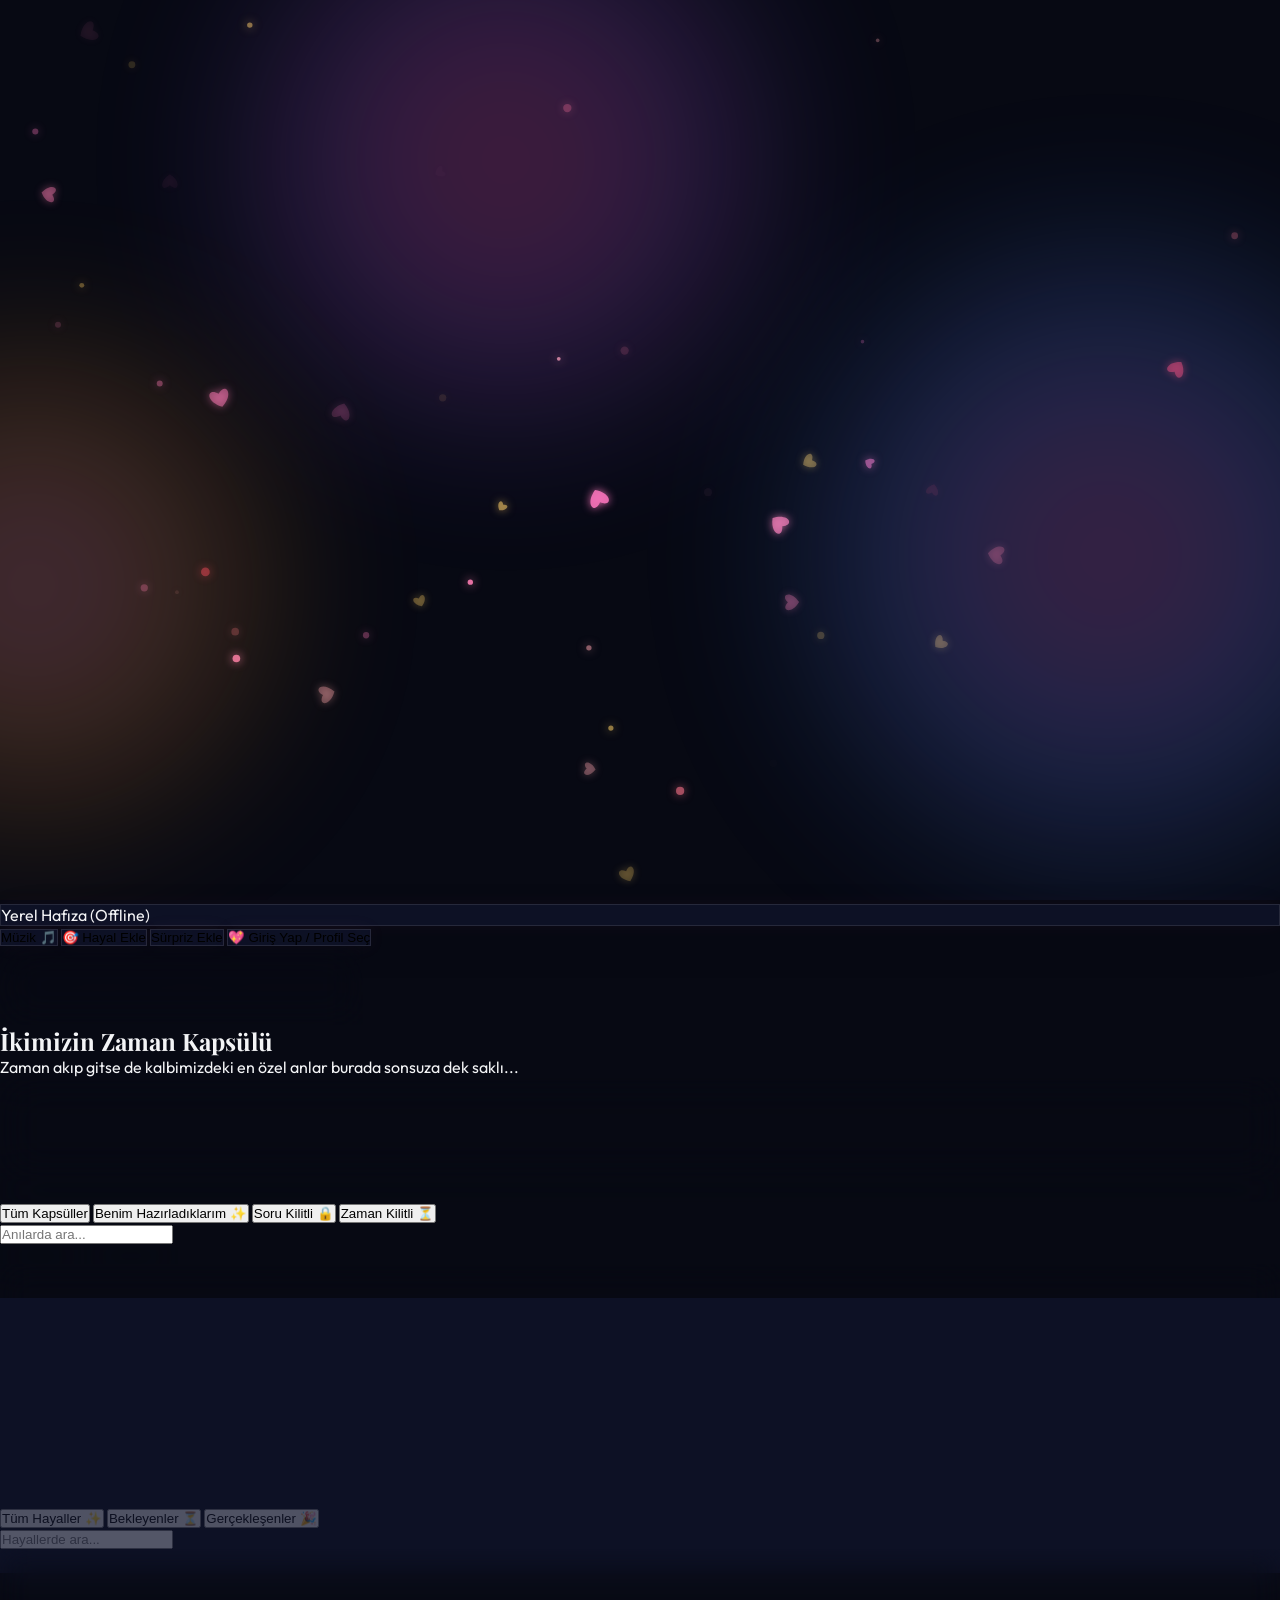
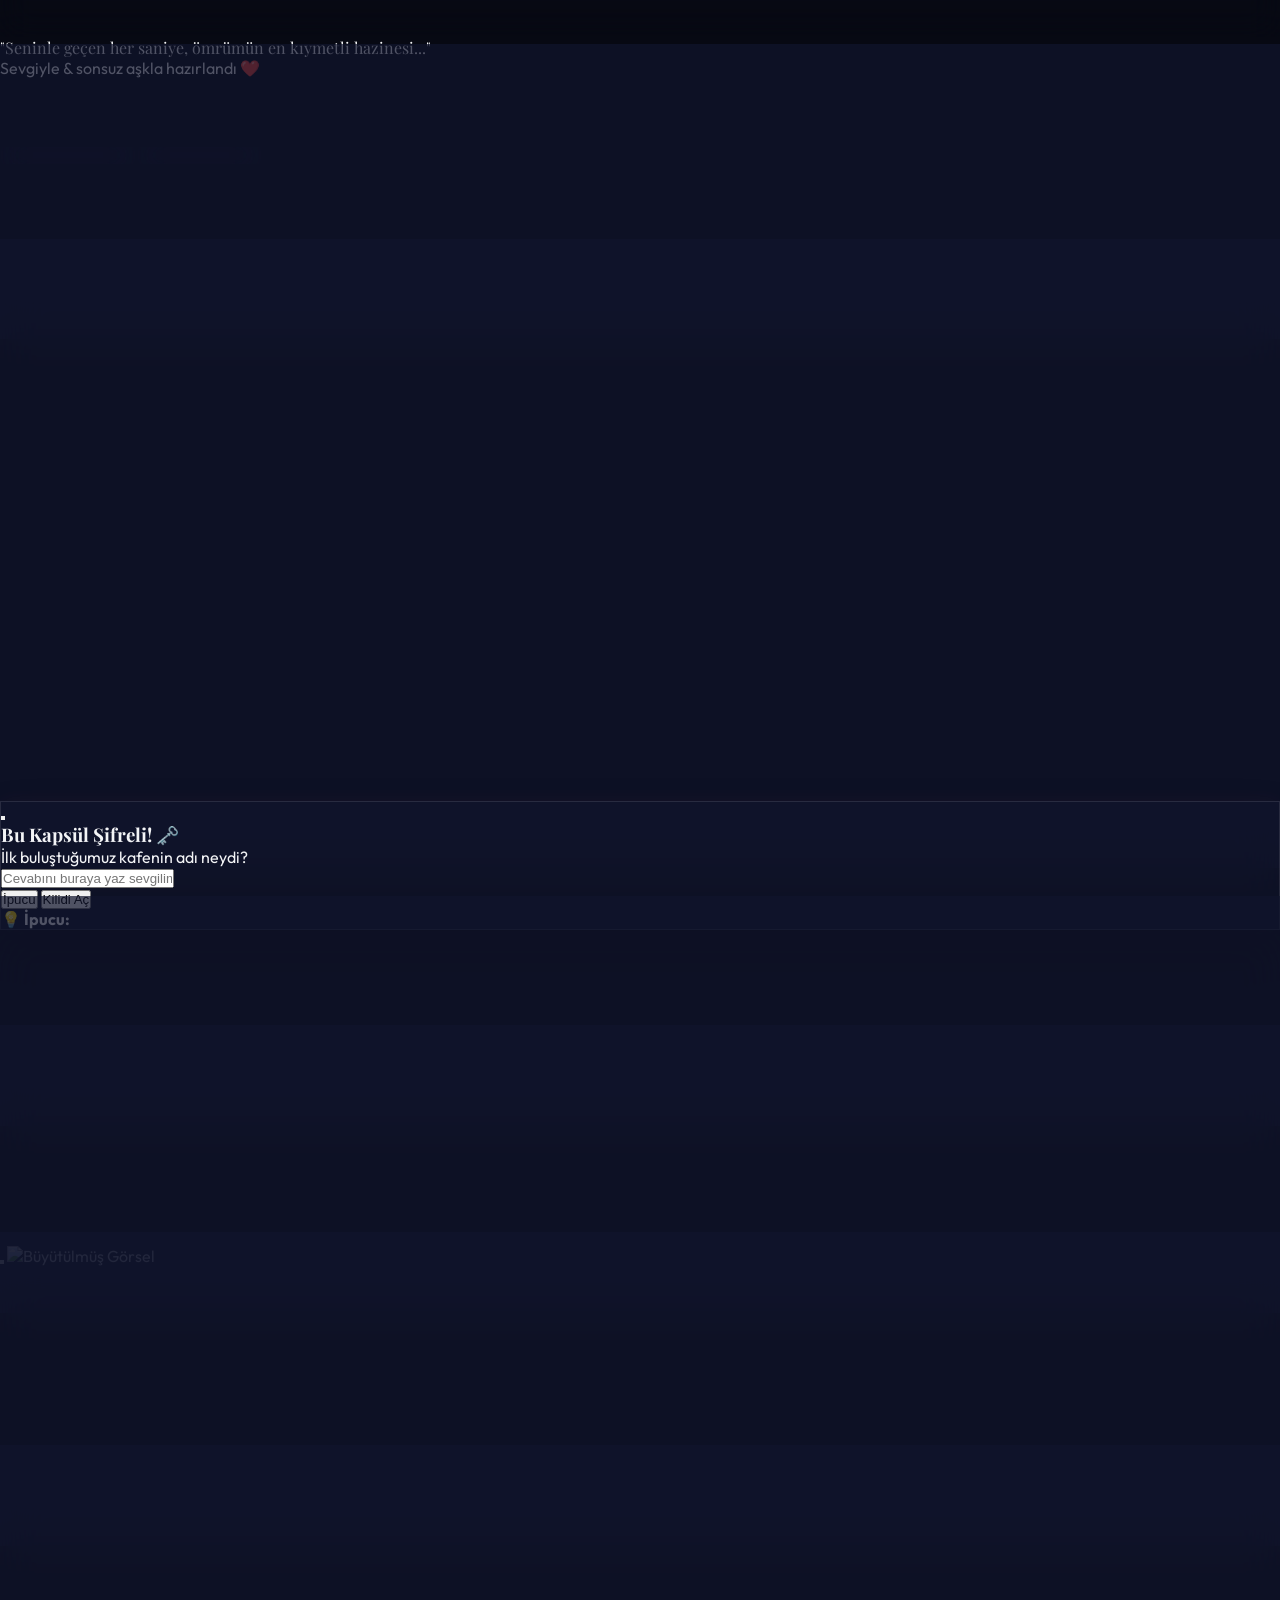
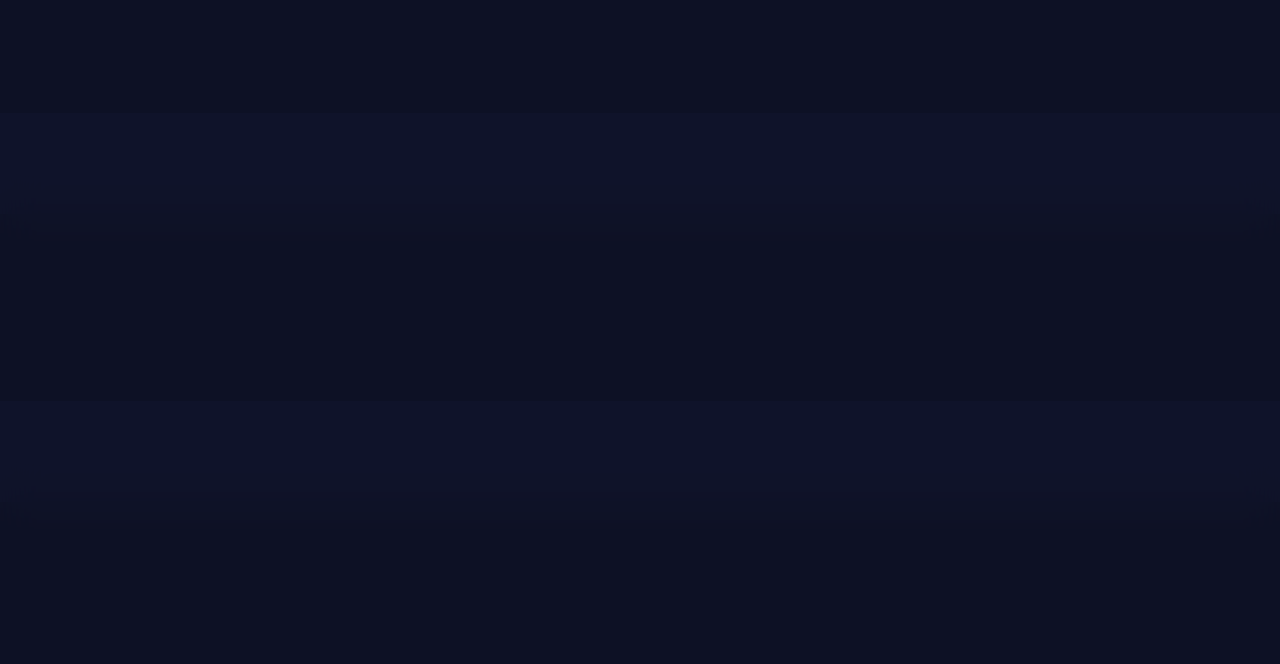
==== commit cfaff586: "Update index.html" ====
--- a/index.html
+++ b/index.html
@@ -368,20 +368,21 @@
     <!-- ==================================================================== -->
 
     <!-- 1. 👫 İkili Profil Seçim & PIN Giriş Modalı -->
-    <div id="profile-auth-modal" class="fixed inset-0 bg-black/85 backdrop-blur-md z-50 hidden items-center justify-center p-4 modal-backdrop animate-fadeIn">
-        <div class="glass-panel max-w-md w-full rounded-3xl p-6 sm:p-8 border border-white/15 shadow-2xl relative">
-            <button data-close-modal="profile-auth-modal" class="absolute top-4 right-4 text-gray-400 hover:text-white p-2 rounded-full hover:bg-white/10 transition-colors">
+    <div id="profile-auth-modal" class="fixed inset-0 bg-black/90 backdrop-blur-lg z-50 hidden items-center justify-center p-4 modal-backdrop animate-fadeIn">
+        <div class="glass-panel max-w-md w-full rounded-3xl p-6 sm:p-8 border border-rose-500/30 shadow-2xl relative">
+            <!-- Kapatma butonu: Sadece oturum açıkken görünür -->
+            <button id="close-profile-modal-btn" data-close-modal="profile-auth-modal" class="absolute top-4 right-4 text-gray-400 hover:text-white p-2 rounded-full hover:bg-white/10 transition-colors hidden">
                 <i data-lucide="x" class="w-5 h-5"></i>
             </button>
 
             <!-- Adım 1: Profil Seçimi -->
             <div id="profile-select-step">
                 <div class="text-center mb-6">
-                    <div class="w-14 h-14 rounded-2xl bg-rose-500/20 text-rose-400 flex items-center justify-center mx-auto mb-3 border border-rose-500/30">
-                        <i data-lucide="users" class="w-7 h-7"></i>
+                    <div class="w-14 h-14 rounded-2xl bg-rose-500/20 text-rose-400 flex items-center justify-center mx-auto mb-3 border border-rose-500/30 shadow-lg animate-pulse">
+                        <i data-lucide="lock" class="w-7 h-7"></i>
                     </div>
                     <h3 class="text-2xl font-bold text-white font-romantic-serif">Kim Giriş Yapıyor?</h3>
-                    <p class="text-gray-400 text-xs mt-1">Kendi profilini seçerek sürprizlerini ve kapsüllerini yönetebilirsin.</p>
+                    <p class="text-gray-300 text-xs mt-1">Zaman kapsülünü görüntülemek ve sürprizleri açmak için profilini seç sevgilim 💖</p>
                 </div>
 
                 <div class="grid grid-cols-2 gap-4 mb-6">
@@ -389,32 +390,33 @@
                     <button id="select-p1-btn" class="glass-card hover:border-rose-500/50 p-5 rounded-2xl text-center flex flex-col items-center gap-2 transition-all hover:scale-105 group">
                         <span class="text-4xl block mb-1 group-hover:scale-110 transition-transform">🕶️</span>
                         <span id="profile-name-1" class="font-bold text-white text-base">Oğuzhan</span>
-                        <span class="text-[11px] text-rose-300/80 bg-rose-500/10 px-2 py-0.5 rounded-full">Giriş Yap</span>
+                        <span class="text-[11px] text-rose-300/90 bg-rose-500/20 px-2.5 py-0.5 rounded-full font-semibold">Giriş Yap</span>
                     </button>
 
                     <!-- Partner 2 Kartı -->
                     <button id="select-p2-btn" class="glass-card hover:border-pink-500/50 p-5 rounded-2xl text-center flex flex-col items-center gap-2 transition-all hover:scale-105 group">
                         <span class="text-4xl block mb-1 group-hover:scale-110 transition-transform">💖</span>
                         <span id="profile-name-2" class="font-bold text-white text-base">Gamze</span>
-                        <span class="text-[11px] text-pink-300/80 bg-pink-500/10 px-2 py-0.5 rounded-full">Giriş Yap</span>
-                    </button>
-                </div>
-
-                <button id="logout-profile-btn" class="w-full py-2.5 px-4 rounded-xl bg-white/5 hover:bg-white/10 text-gray-400 hover:text-white text-xs font-medium border border-white/5 transition-colors">
-                    Profilden Çıkış Yap (Ziyaretçi Modu)
+                        <span class="text-[11px] text-pink-300/90 bg-pink-500/20 px-2.5 py-0.5 rounded-full font-semibold">Giriş Yap</span>
+                    </button>
+                </div>
+
+                <!-- Oturum Açıkken Profil Değiştir / Çıkış Yap -->
+                <button id="logout-profile-btn" class="w-full py-2.5 px-4 rounded-xl bg-white/5 hover:bg-rose-500/20 text-gray-400 hover:text-rose-300 text-xs font-medium border border-white/5 transition-colors hidden">
+                    Mevcut Oturumdan Çıkış Yap
                 </button>
             </div>
 
             <!-- Adım 2: 4 Haneli PIN Girişi -->
             <div id="pin-entry-container" class="hidden">
                 <div class="text-center mb-6">
-                    <div class="w-12 h-12 rounded-2xl bg-rose-500/20 text-rose-400 flex items-center justify-center mx-auto mb-3 border border-rose-500/30">
+                    <div class="w-12 h-12 rounded-2xl bg-rose-500/20 text-rose-400 flex items-center justify-center mx-auto mb-3 border border-rose-500/30 shadow-md">
                         <i data-lucide="key" class="w-6 h-6"></i>
                     </div>
                     <h3 class="text-xl font-bold text-white font-romantic-serif mb-1">
                         <span id="pin-target-name">Profil</span> PIN Kodu
                     </h3>
-                    <p class="text-gray-400 text-xs">Birbirimizin sürprizlerini bozmamak için PIN kodunu gir sevgilim.</p>
+                    <p class="text-gray-400 text-xs">Zaman kapsülünü açmak için 4 haneli PIN kodunu gir sevgilim.</p>
                 </div>
 
                 <div class="space-y-4">
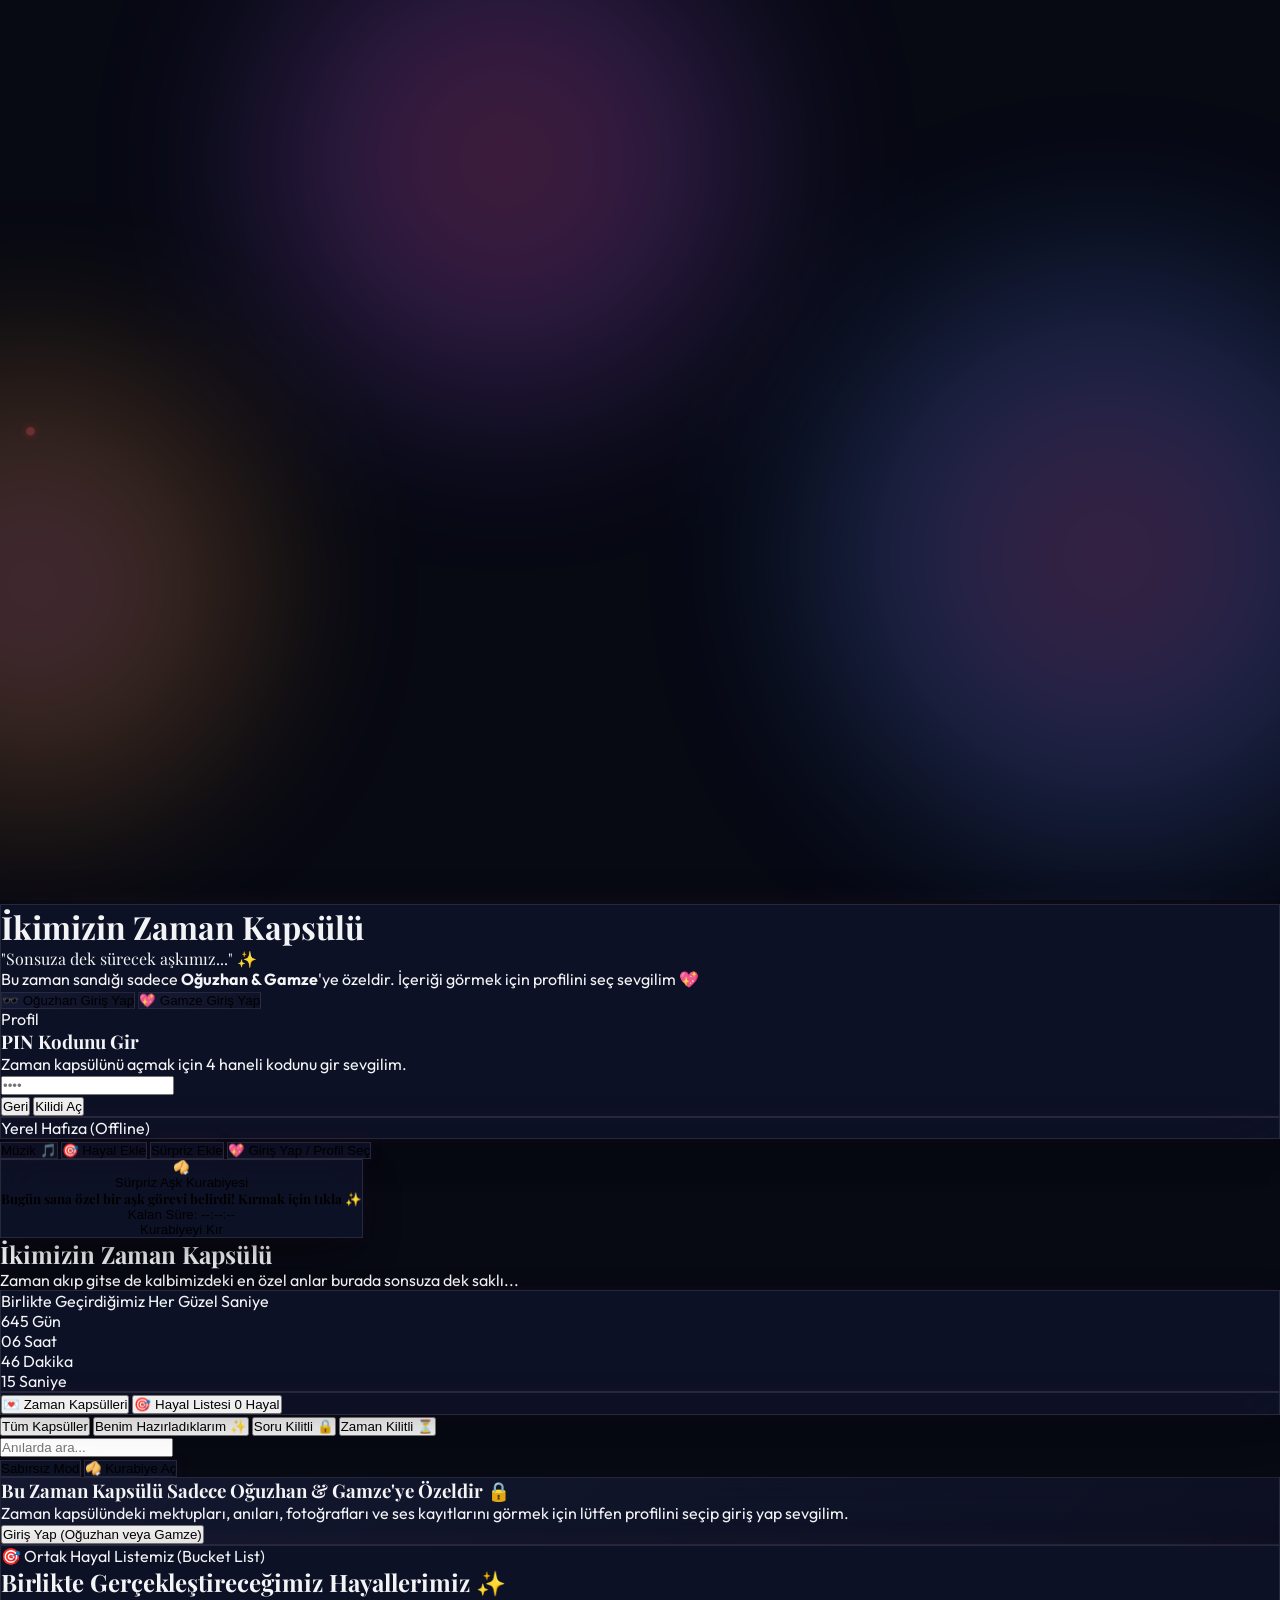
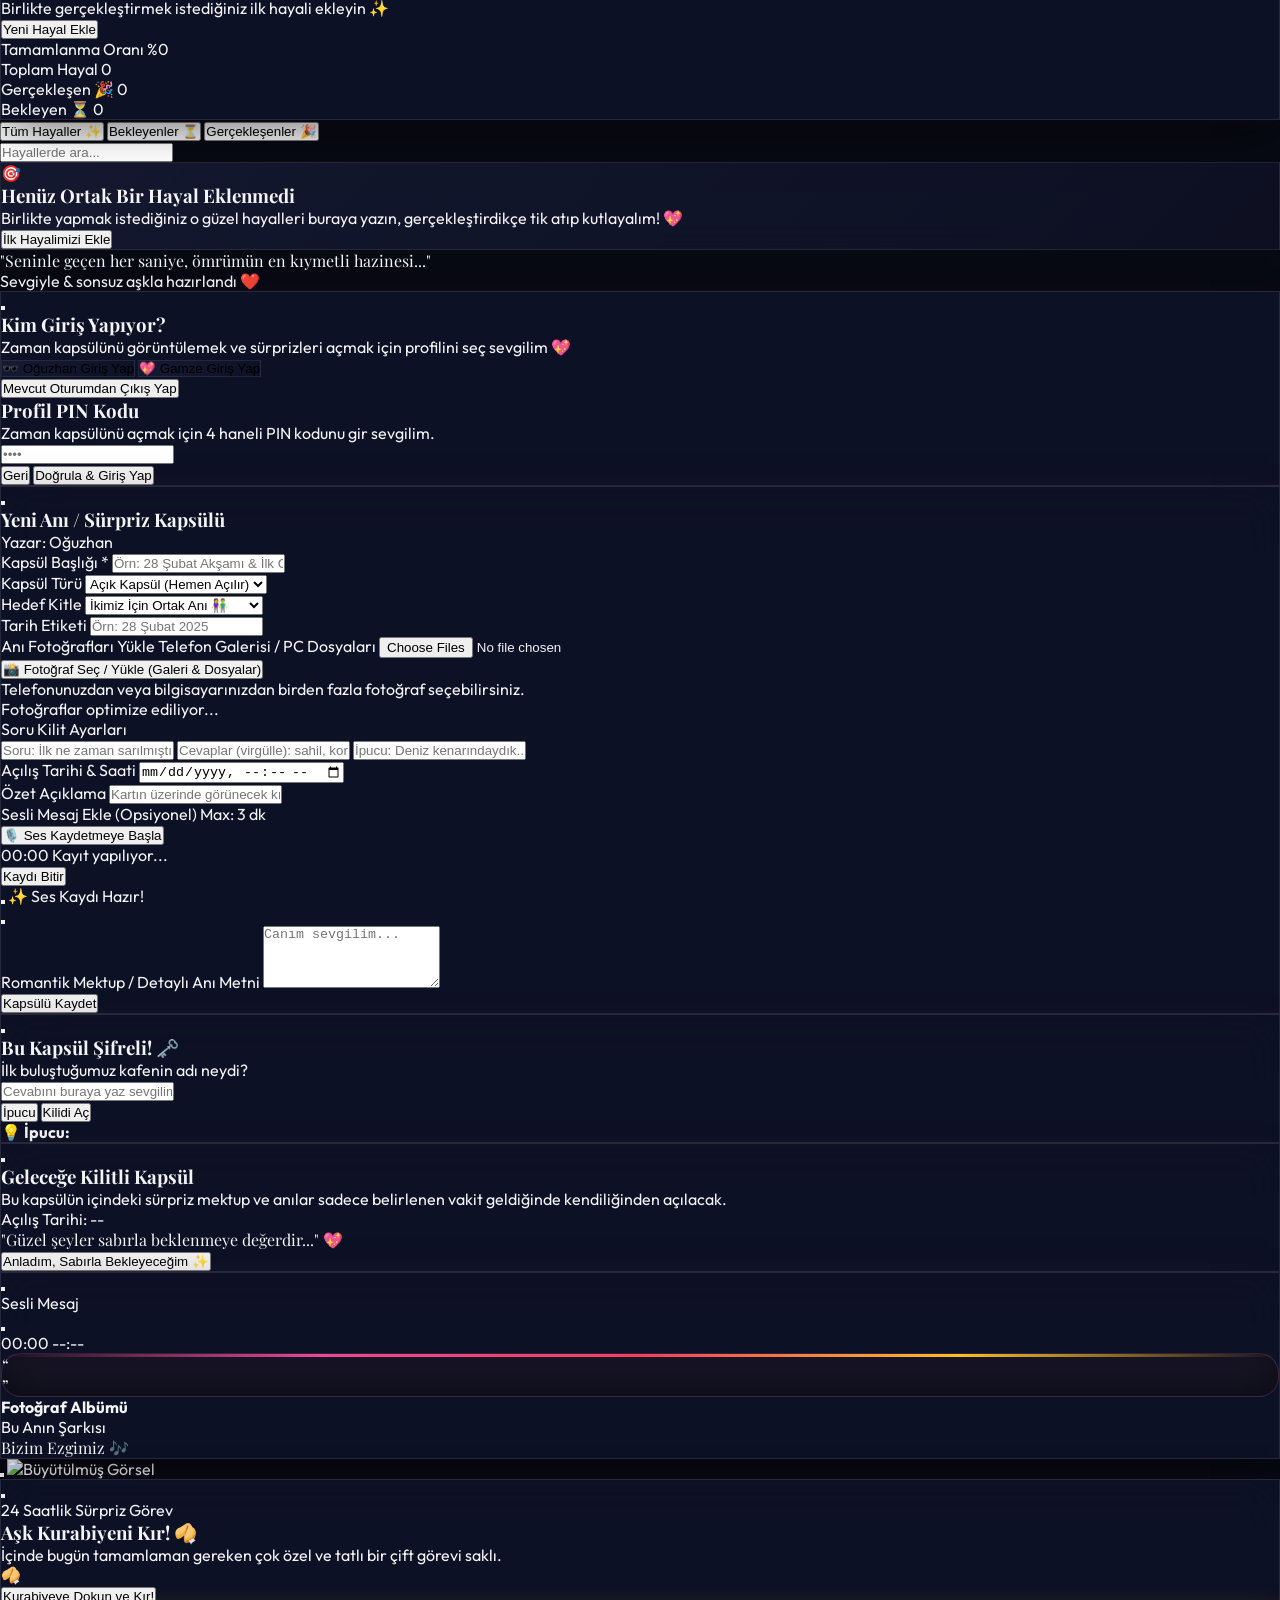
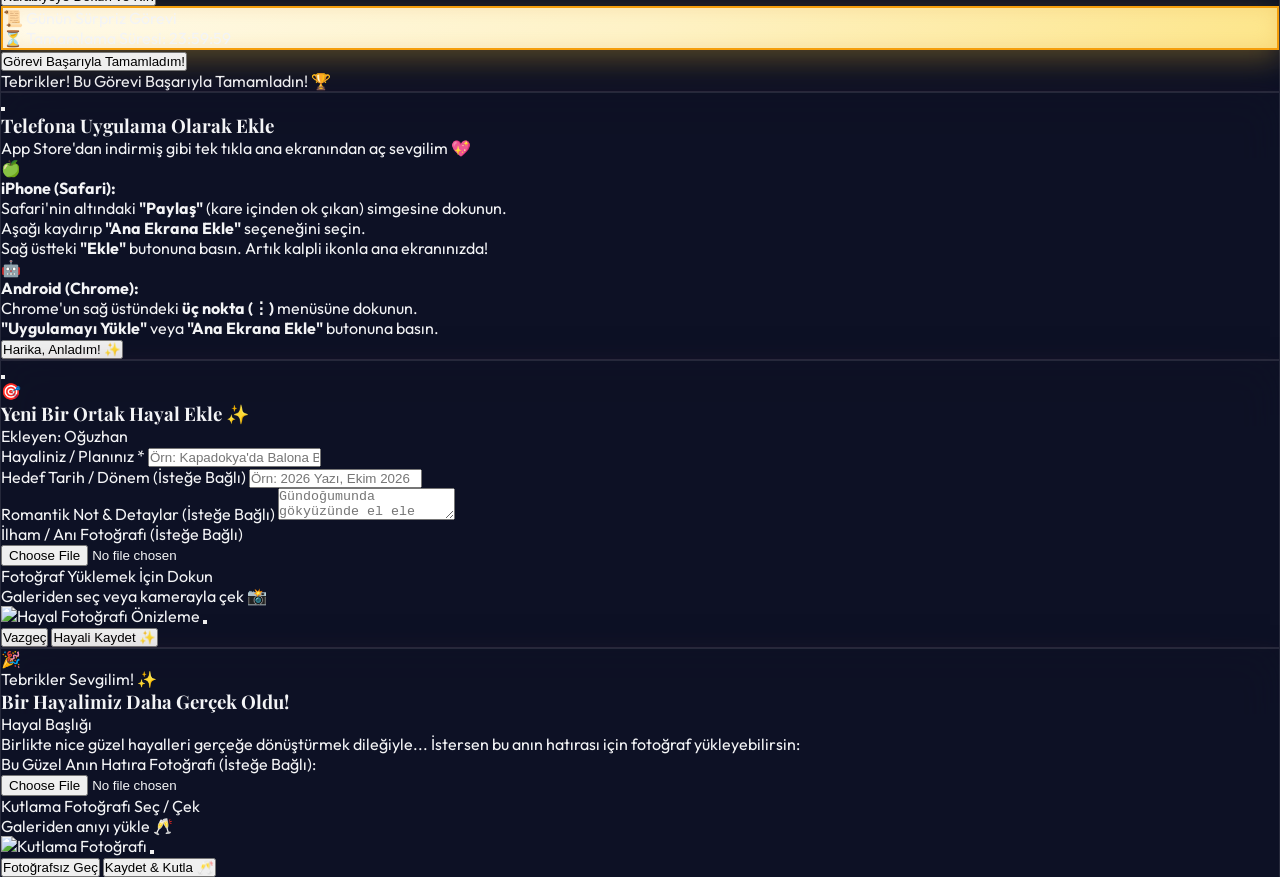
==== commit e59bb31b: "Add files via upload" ====
--- a/index.html
+++ b/index.html
@@ -76,7 +76,85 @@
     <canvas id="particles-canvas" class="fixed inset-0 w-full h-full pointer-events-none z-0"></canvas>
 
     <!-- 🌟 Ana Kapsayıcı -->
-    <div class="relative z-10 max-w-6xl mx-auto px-4 sm:px-6 lg:px-8 pt-6">
+        <!-- 🔒 1. TAM EKRAN GİRİŞ & KİLİT KAPISI (Giriş yapılmadan hiçbir şey görünmez) -->
+    <div id="login-gate-screen" class="relative z-20 min-h-[90vh] flex items-center justify-center p-4">
+        <div class="glass-panel max-w-md w-full rounded-3xl p-6 sm:p-10 border border-rose-500/30 shadow-2xl relative text-center bg-gradient-to-b from-rose-950/40 via-purple-950/30 to-[#0b0c16]/80 animate-fadeIn">
+            
+            <!-- Kalp Simgesi -->
+            <div class="w-20 h-20 mx-auto mb-4 rounded-3xl bg-rose-500/20 text-rose-400 flex items-center justify-center border border-rose-500/40 shadow-xl shadow-rose-500/20 animate-heart-pulse">
+                <i data-lucide="heart" class="w-10 h-10 fill-rose-500"></i>
+            </div>
+
+            <h1 class="text-3xl sm:text-4xl font-extrabold text-white font-romantic-serif mb-2 bg-clip-text text-transparent bg-gradient-to-r from-rose-200 via-pink-100 to-purple-200">
+                İkimizin Zaman Kapsülü
+            </h1>
+            <p class="text-rose-300/80 text-xs sm:text-sm font-romantic-serif italic mb-6">
+                "Sonsuza dek sürecek aşkımız..." ✨
+            </p>
+
+            <!-- Adım 1: Profil Seçimi -->
+            <div id="gate-select-step">
+                <div class="p-4 rounded-2xl bg-white/5 border border-white/10 mb-6">
+                    <p class="text-gray-300 text-xs sm:text-sm font-medium leading-relaxed">
+                        Bu zaman sandığı sadece <strong>Oğuzhan & Gamze</strong>'ye özeldir. İçeriği görmek için profilini seç sevgilim 💖
+                    </p>
+                </div>
+
+                <div class="grid grid-cols-2 gap-4 mb-2">
+                    <!-- Oğuzhan Butonu -->
+                    <button onclick="window.app.selectProfileForLogin('partner1')" class="glass-card hover:border-rose-500/60 p-5 rounded-2xl text-center flex flex-col items-center gap-2.5 transition-all hover:scale-105 group border border-white/10 shadow-lg">
+                        <span class="text-4xl block group-hover:scale-110 transition-transform">🕶️</span>
+                        <span class="font-bold text-white text-base">Oğuzhan</span>
+                        <span class="text-[11px] text-rose-300 bg-rose-500/20 px-3 py-0.5 rounded-full font-semibold border border-rose-500/30">Giriş Yap</span>
+                    </button>
+
+                    <!-- Gamze Butonu -->
+                    <button onclick="window.app.selectProfileForLogin('partner2')" class="glass-card hover:border-pink-500/60 p-5 rounded-2xl text-center flex flex-col items-center gap-2.5 transition-all hover:scale-105 group border border-white/10 shadow-lg">
+                        <span class="text-4xl block group-hover:scale-110 transition-transform">💖</span>
+                        <span class="font-bold text-white text-base">Gamze</span>
+                        <span class="text-[11px] text-pink-300 bg-pink-500/20 px-3 py-0.5 rounded-full font-semibold border border-pink-500/30">Giriş Yap</span>
+                    </button>
+                </div>
+            </div>
+
+            <!-- Adım 2: 4 Haneli PIN Girişi -->
+            <div id="gate-pin-step" class="hidden">
+                <div class="mb-5">
+                    <div class="inline-block p-2 rounded-xl bg-rose-500/20 text-rose-300 text-xs font-semibold mb-2 border border-rose-500/30">
+                        <span id="gate-pin-target-name">Profil</span>
+                    </div>
+                    <h3 class="text-xl font-bold text-white font-romantic-serif">
+                        PIN Kodunu Gir
+                    </h3>
+                    <p class="text-gray-400 text-xs mt-1">Zaman kapsülünü açmak için 4 haneli kodunu gir sevgilim.</p>
+                </div>
+
+                <div class="space-y-4">
+                    <input 
+                        type="password" 
+                        id="gate-pin-input" 
+                        maxlength="6" 
+                        placeholder="••••" 
+                        class="w-full bg-white/5 border border-white/20 rounded-2xl py-3.5 text-center text-3xl tracking-[0.5em] text-white font-mono focus:outline-none focus:border-rose-400 shadow-inner"
+                        onkeyup="if(event.key==='Enter') window.app.verifyProfilePIN()"
+                    >
+                    <p id="gate-pin-error" class="text-rose-400 text-xs text-center hidden"></p>
+
+                    <div class="flex gap-2.5">
+                        <button onclick="window.app.backToProfileSelect()" class="py-3 px-4 rounded-xl bg-white/5 hover:bg-white/10 text-gray-300 text-xs font-medium border border-white/10 transition-colors">
+                            Geri
+                        </button>
+                        <button onclick="window.app.verifyProfilePIN()" class="flex-1 py-3 px-4 rounded-xl bg-gradient-to-r from-rose-500 to-pink-600 hover:from-rose-400 hover:to-pink-500 text-white font-bold text-sm shadow-lg shadow-rose-500/30 transition-all flex items-center justify-center gap-1.5">
+                            <span>Kilidi Aç</span> <i data-lucide="unlock" class="w-4 h-4"></i>
+                        </button>
+                    </div>
+                </div>
+            </div>
+        </div>
+    </div>
+
+    <!-- 🌟 Ana İçerik Kapsayıcısı (Sadece Giriş Yapıldığında Görünür) -->
+    <div id="main-app-content" class="hidden relative z-10 max-w-6xl mx-auto px-4 sm:px-6 lg:px-8 pt-6">
 
         <!-- 🧭 Üst Navigasyon: Profil, Senkronizasyon & Müzik Barı -->
         <header class="flex flex-wrap items-center justify-between gap-3 py-4 mb-6">
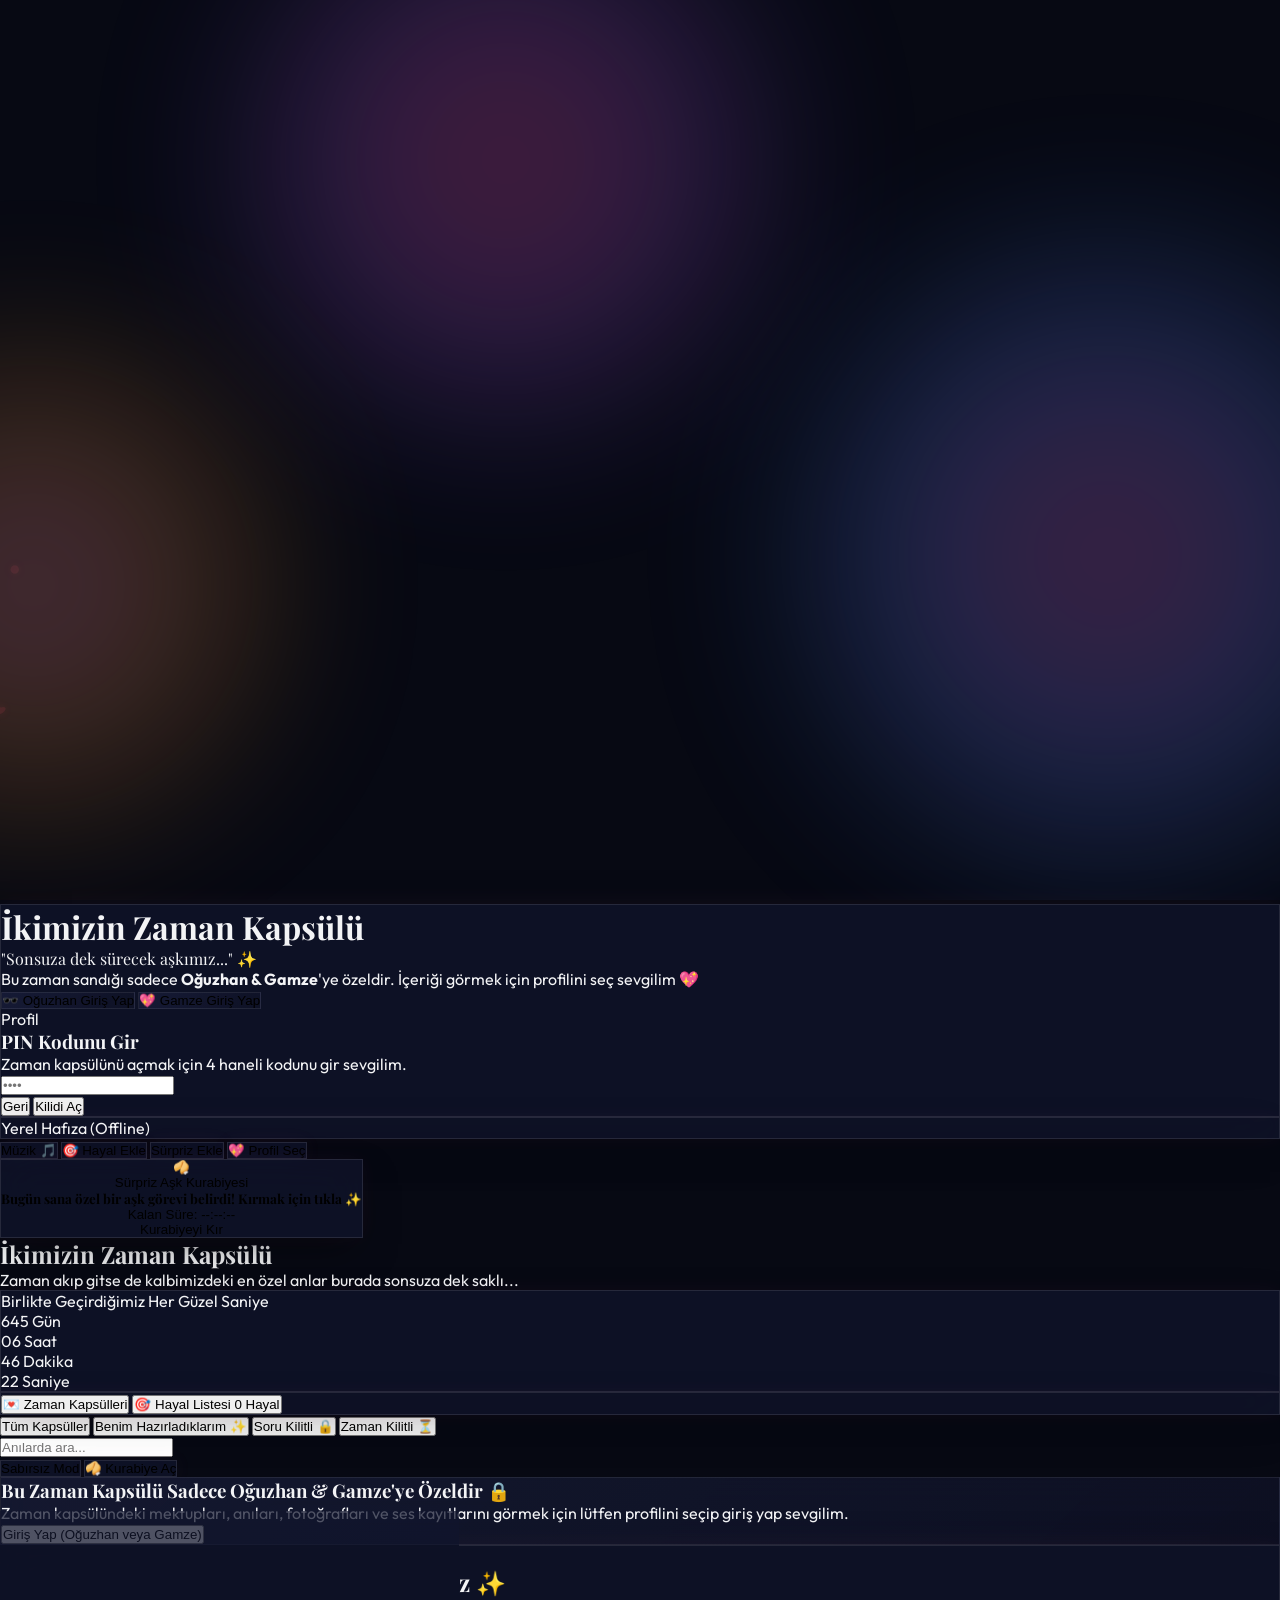
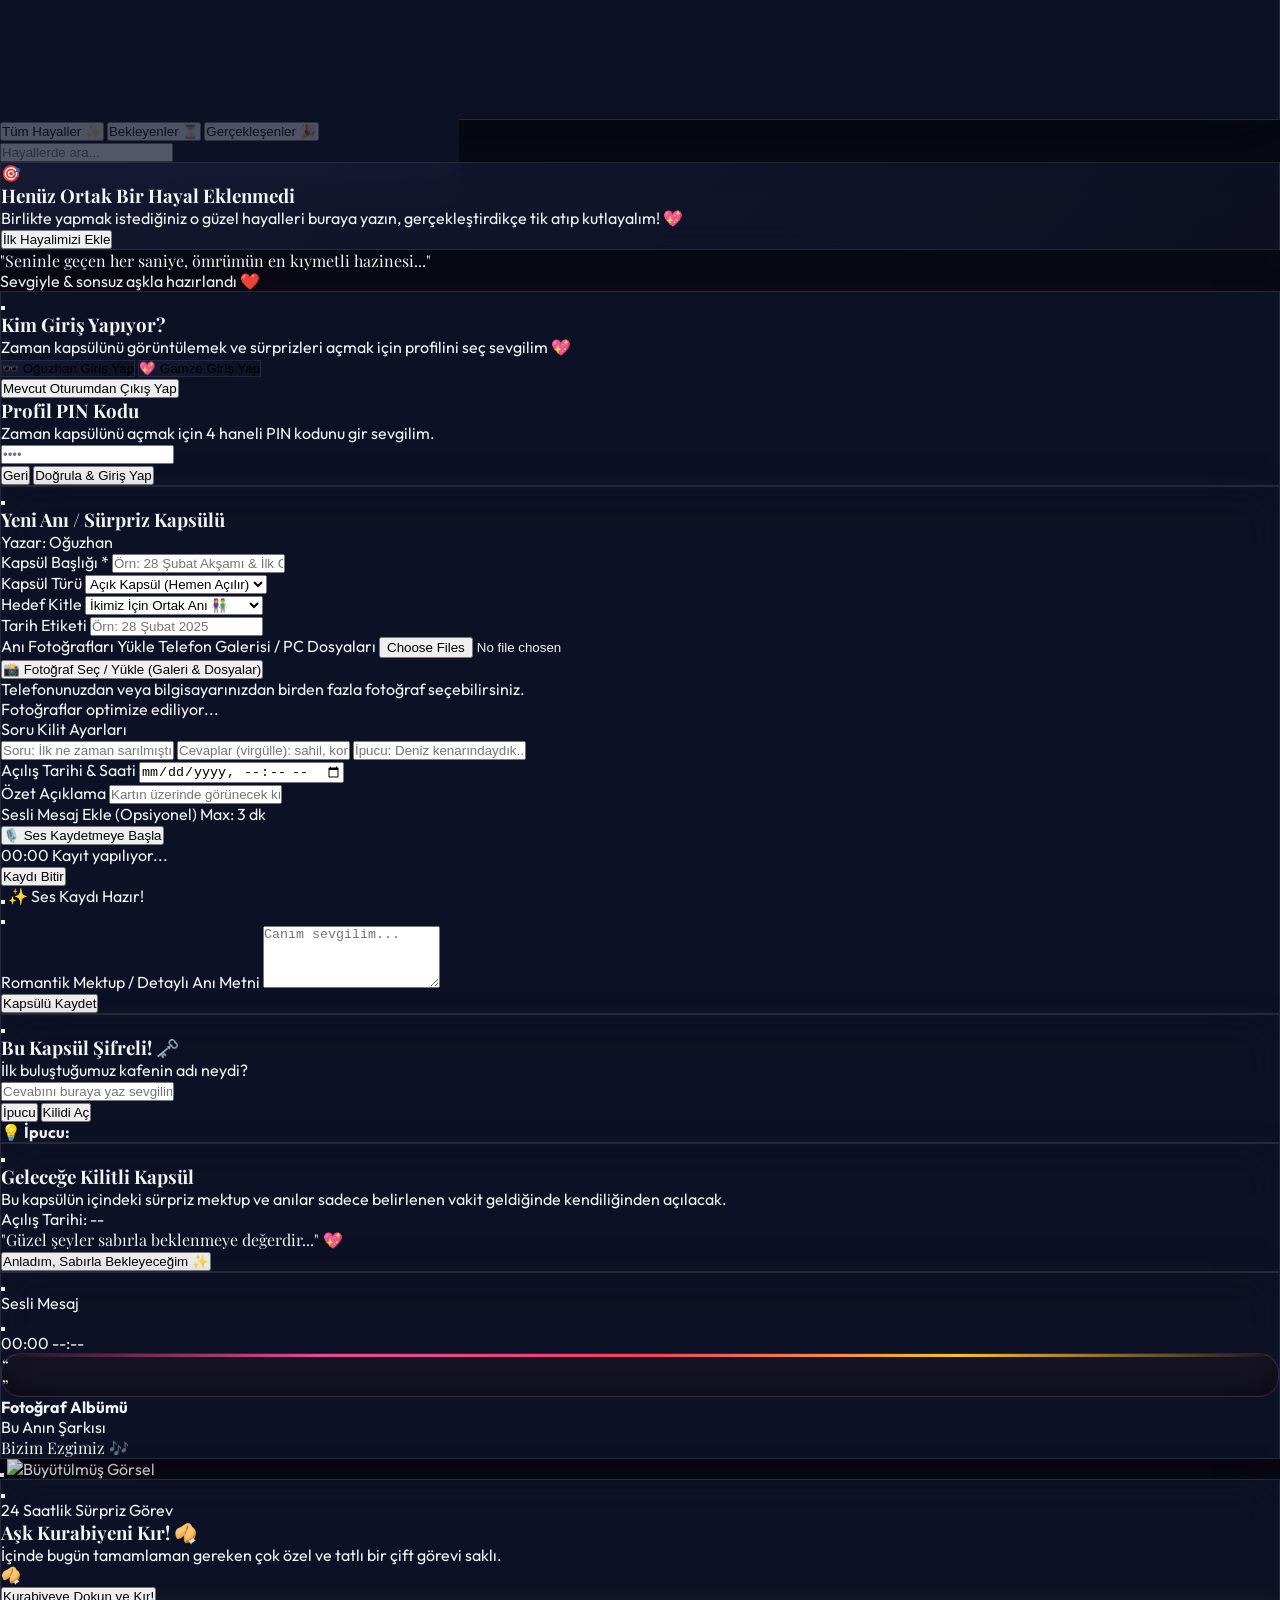
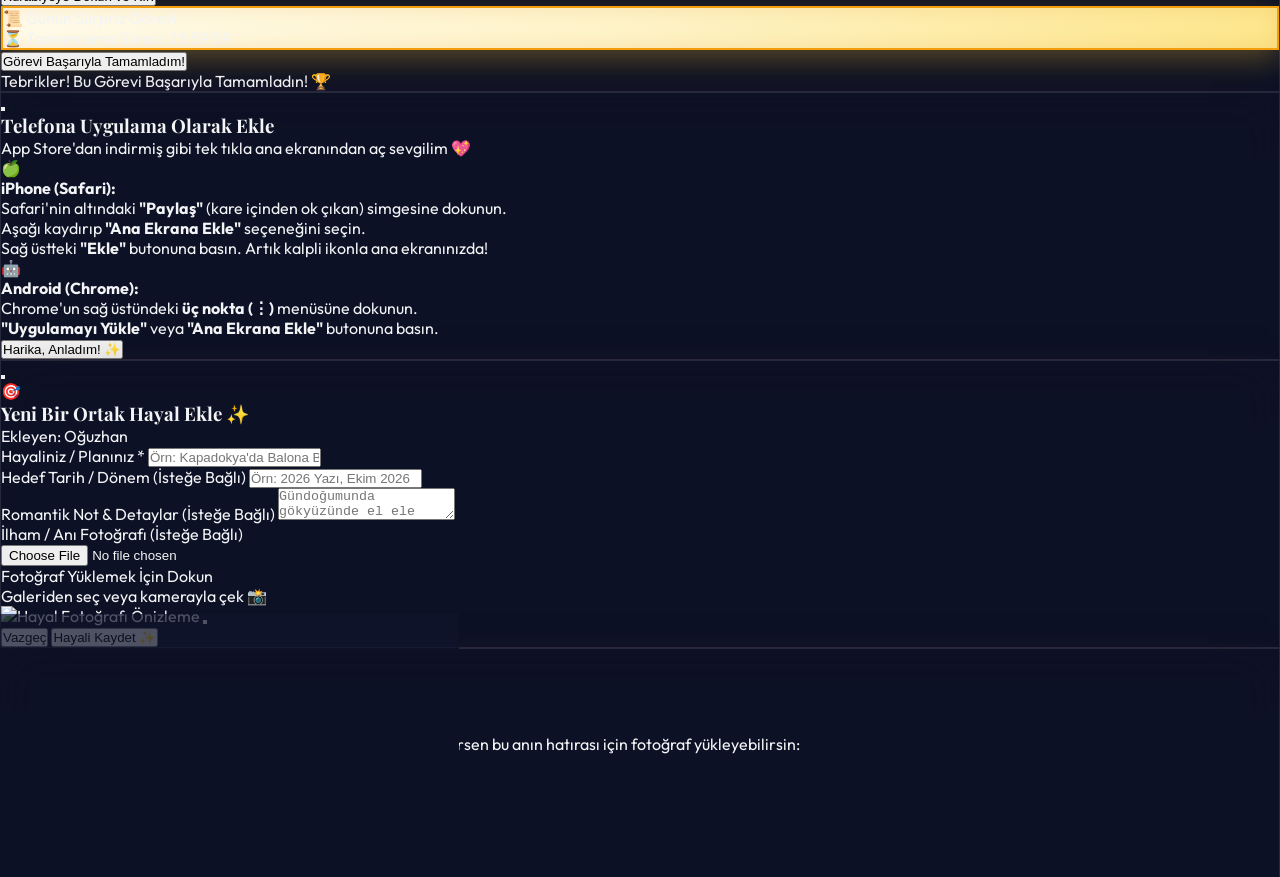
==== commit 56146593: "Add files via upload" ====
--- a/index.html
+++ b/index.html
@@ -1123,13 +1123,16 @@
     <script src="js/fortune-tasks.js"></script>
     <script src="js/image-uploader.js"></script>
     <script src="js/bucket-list.js"></script>
-    <script src="js/app.js"></script>
+    <script src="js/app.js?v=5"></script>
     <!-- PWA Service Worker Registration -->
     <script>
         if ('serviceWorker' in navigator) {
             window.addEventListener('load', () => {
-                navigator.serviceWorker.register('./sw.js')
-                    .then(reg => console.log('PWA Service Worker başarıyla yüklendi:', reg.scope))
+                navigator.serviceWorker.register('./sw.js?v=5')
+                    .then(reg => {
+                        reg.update();
+                        console.log('PWA Service Worker başarıyla yüklendi:', reg.scope);
+                    })
                     .catch(err => console.log('PWA Service Worker hatası:', err));
             });
         }
